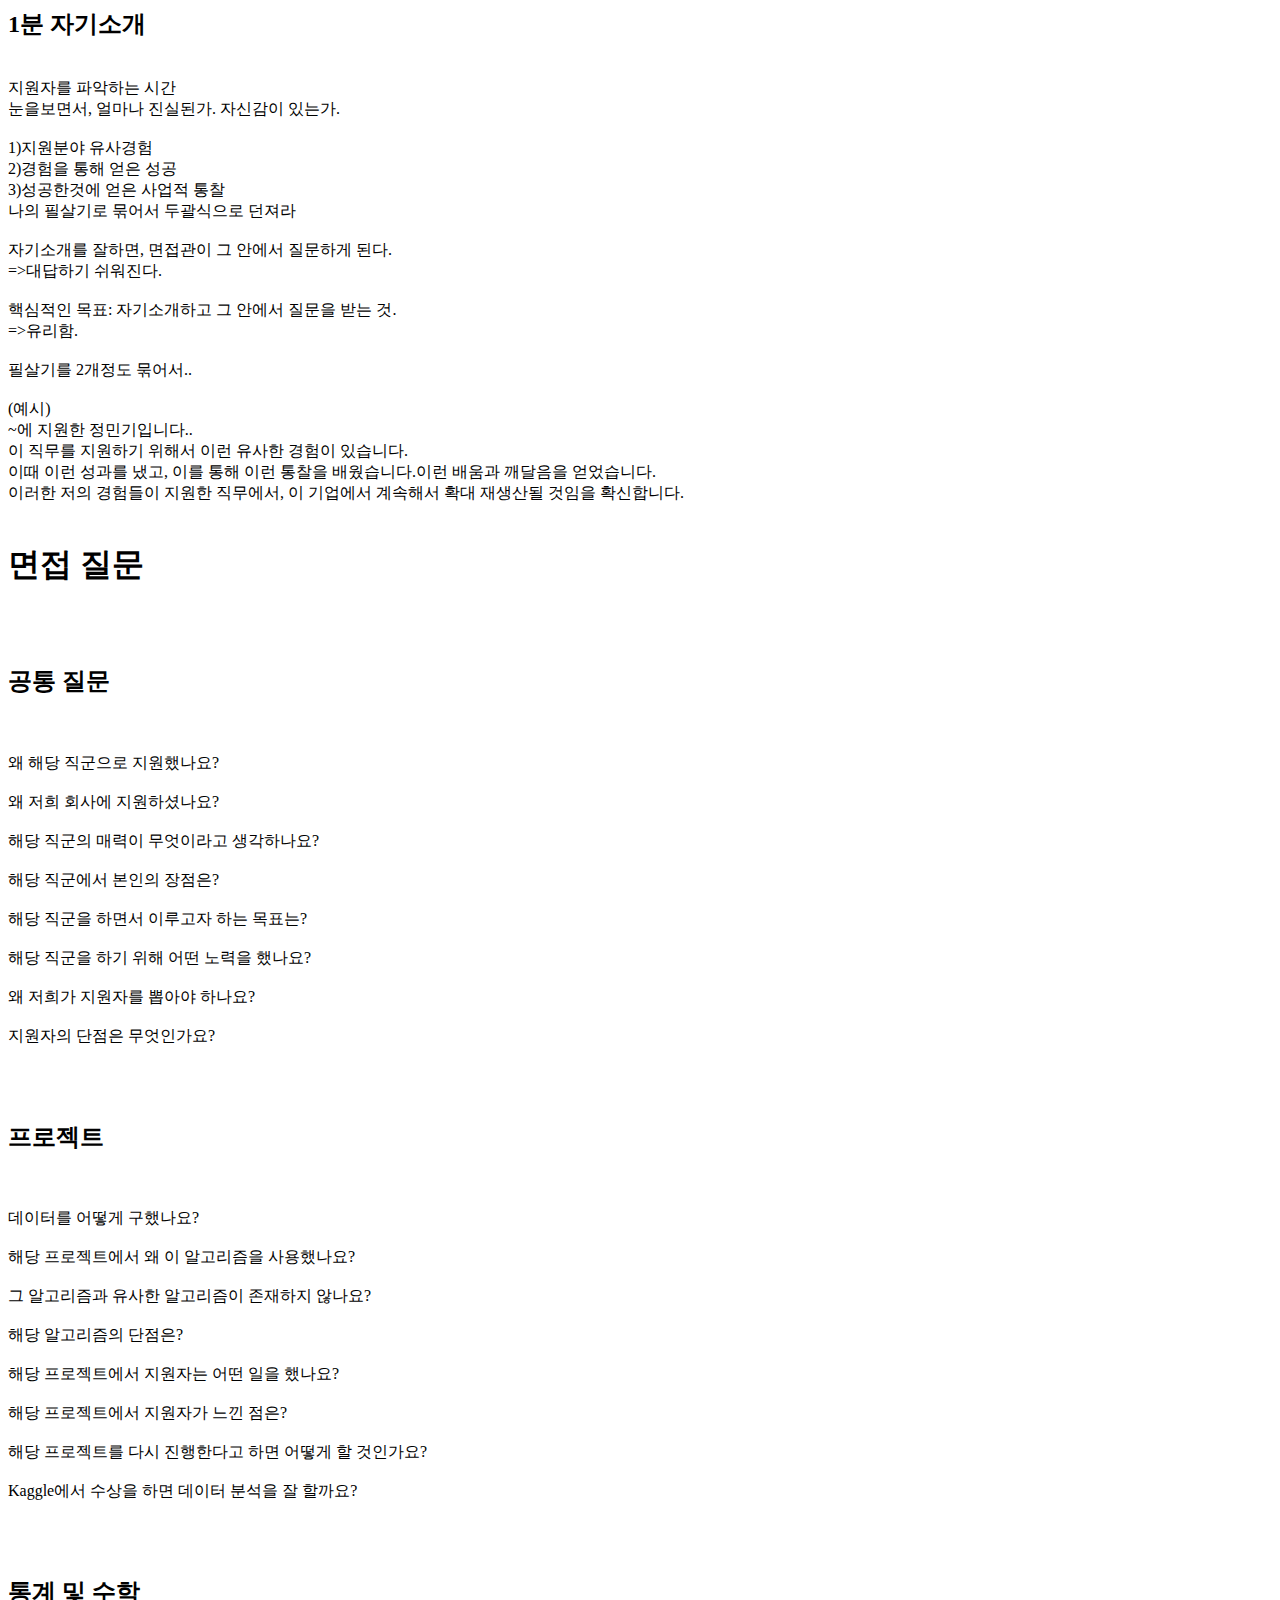
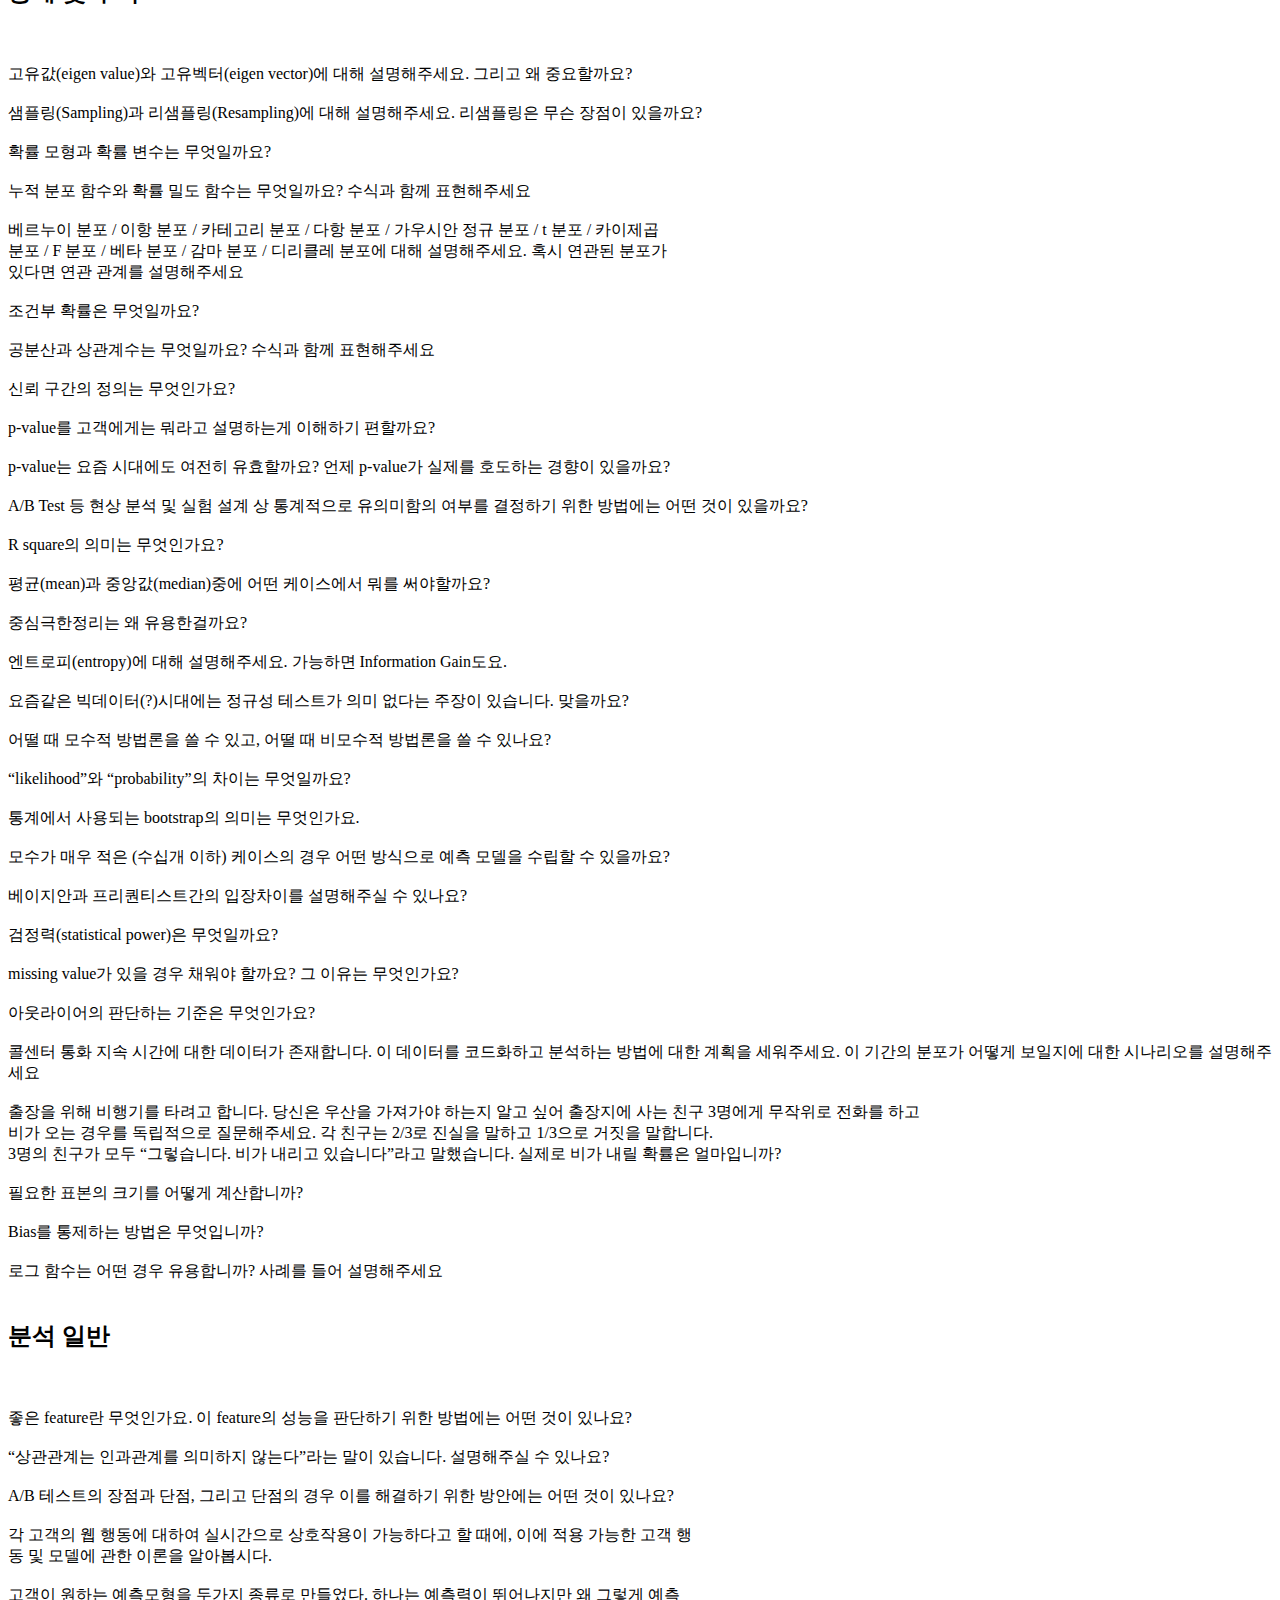
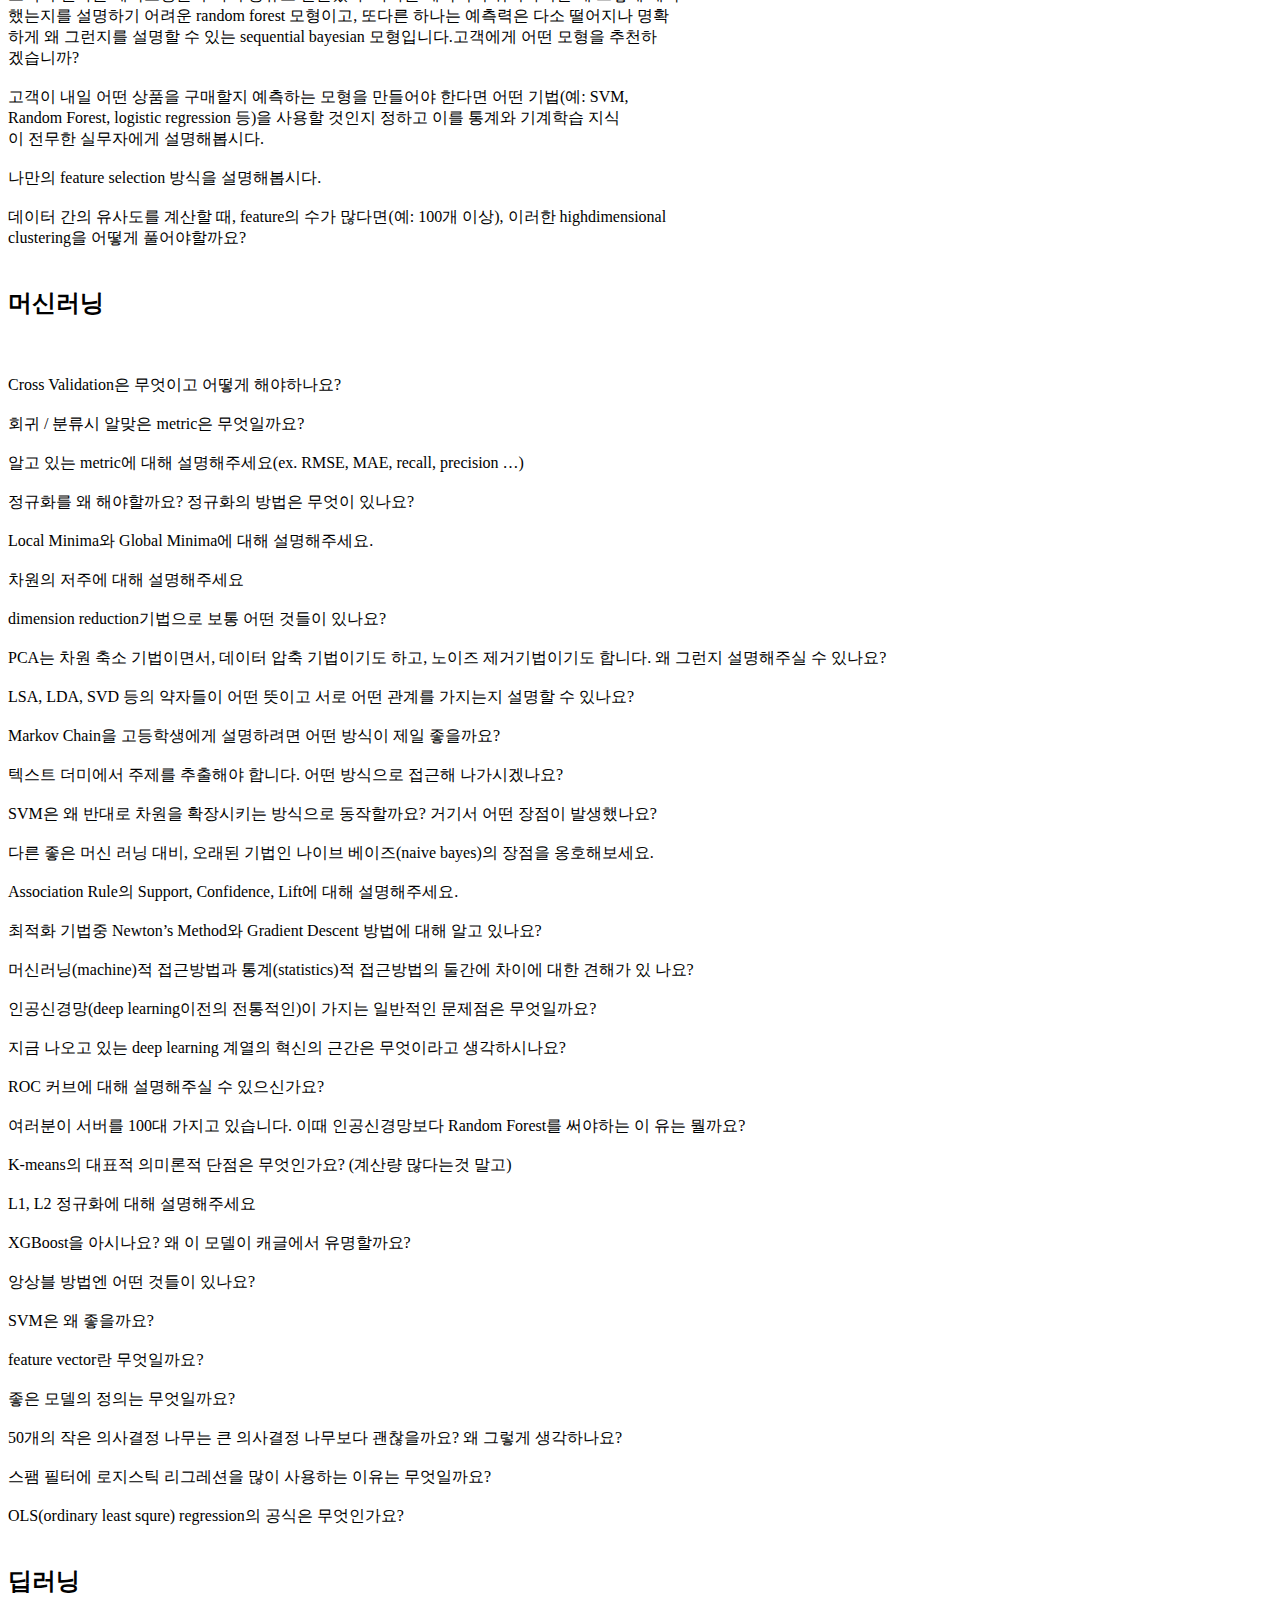
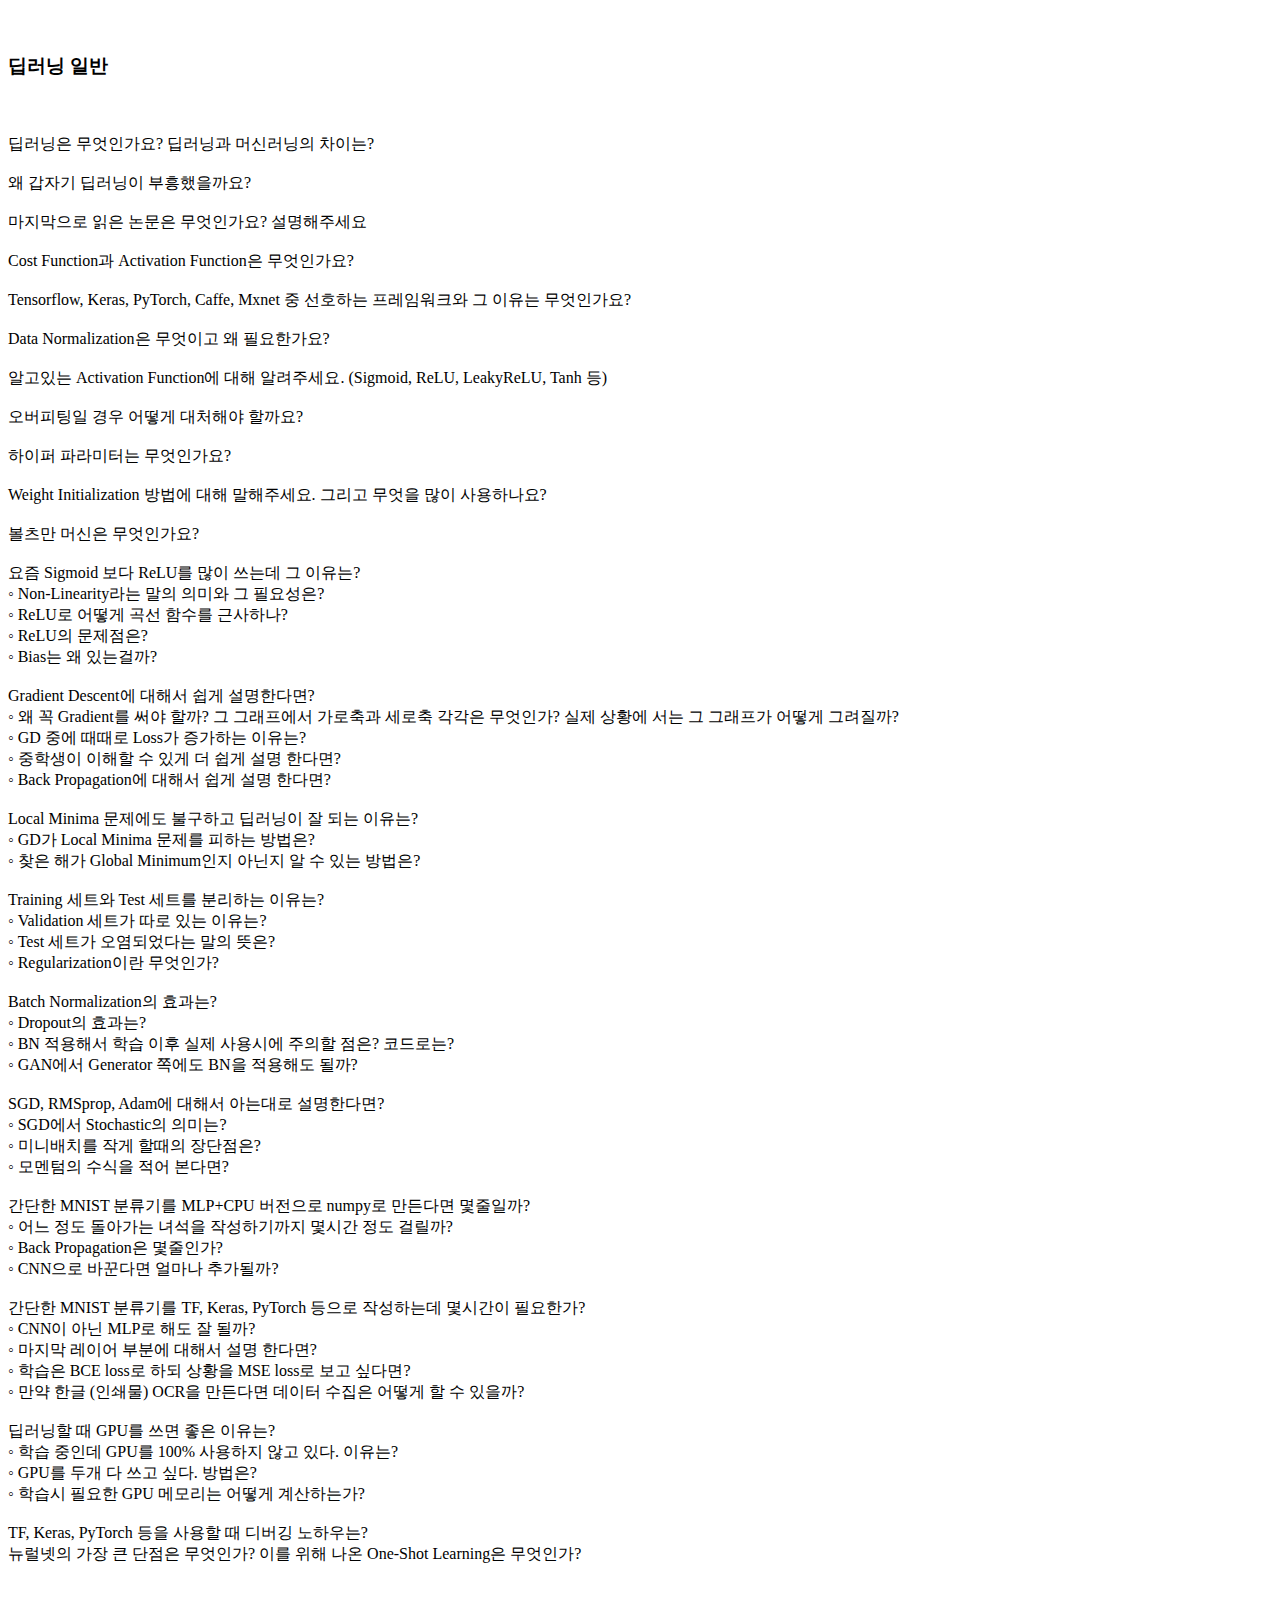
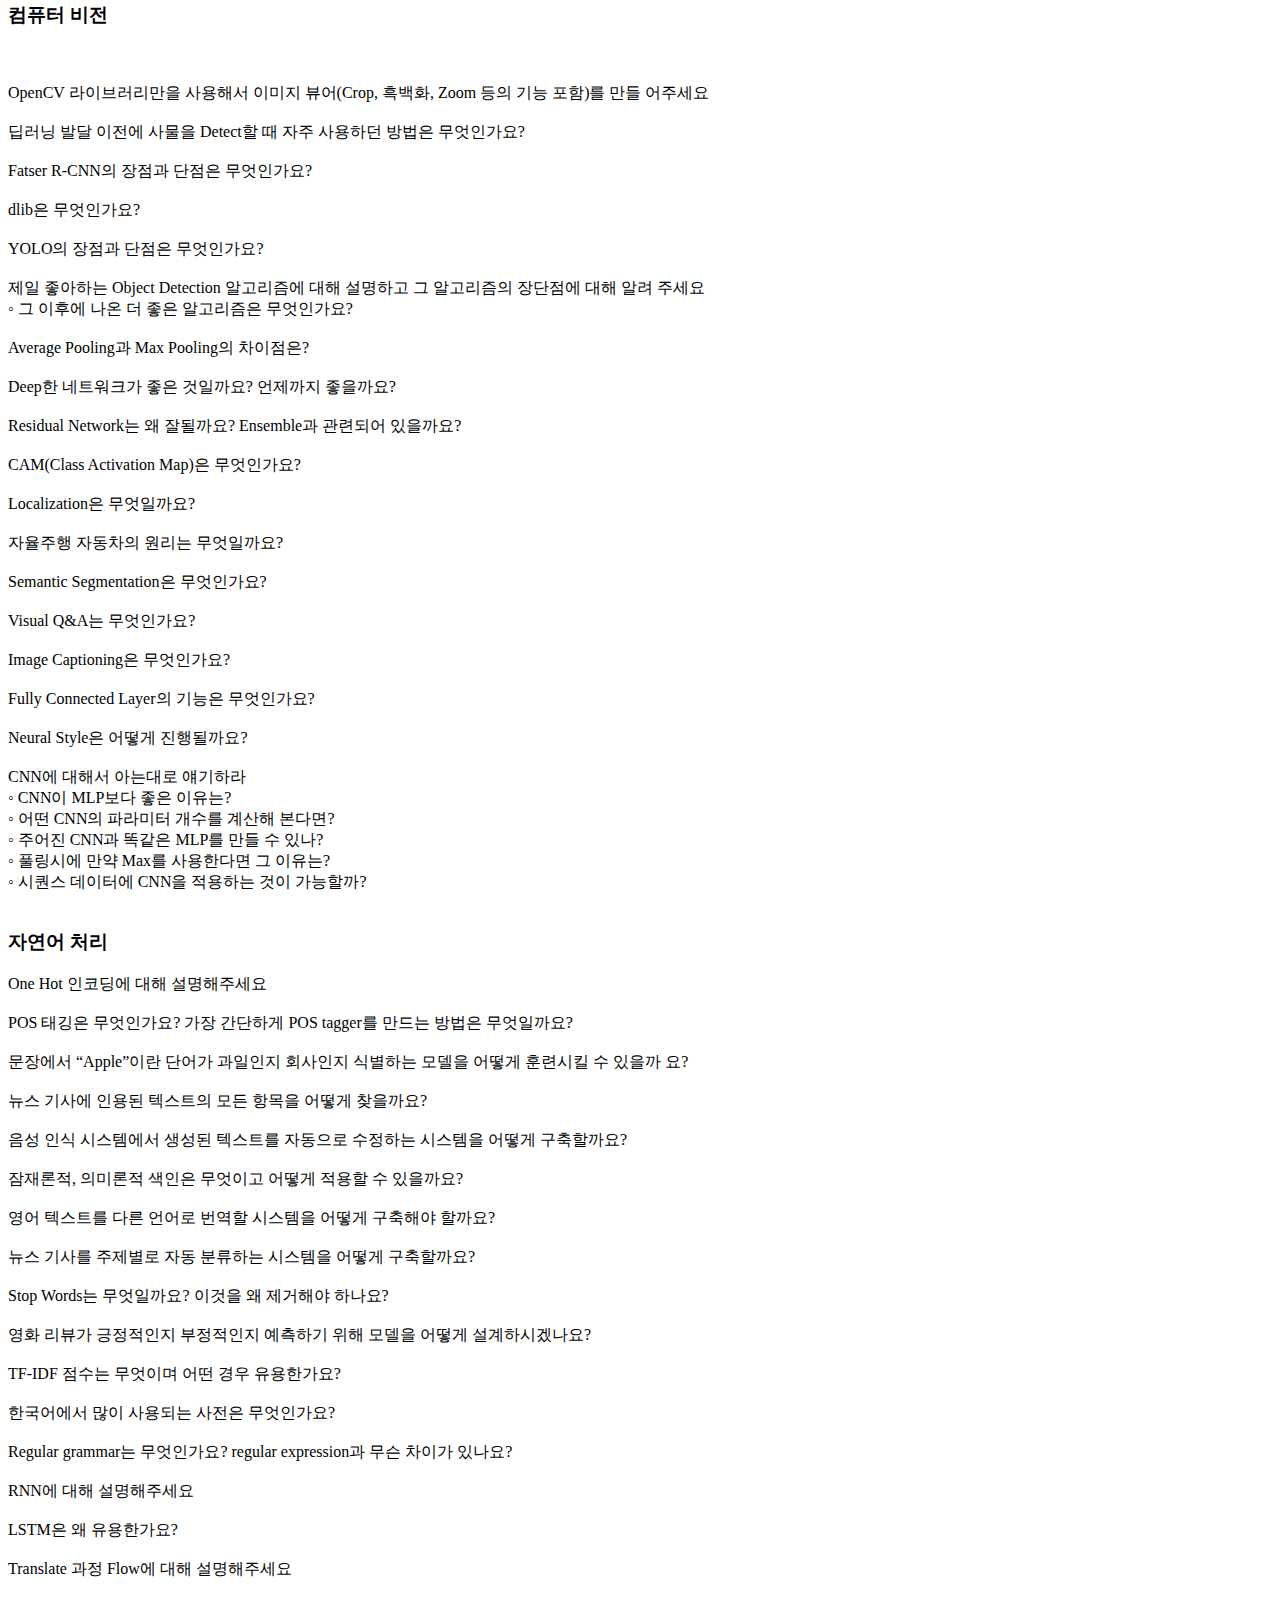
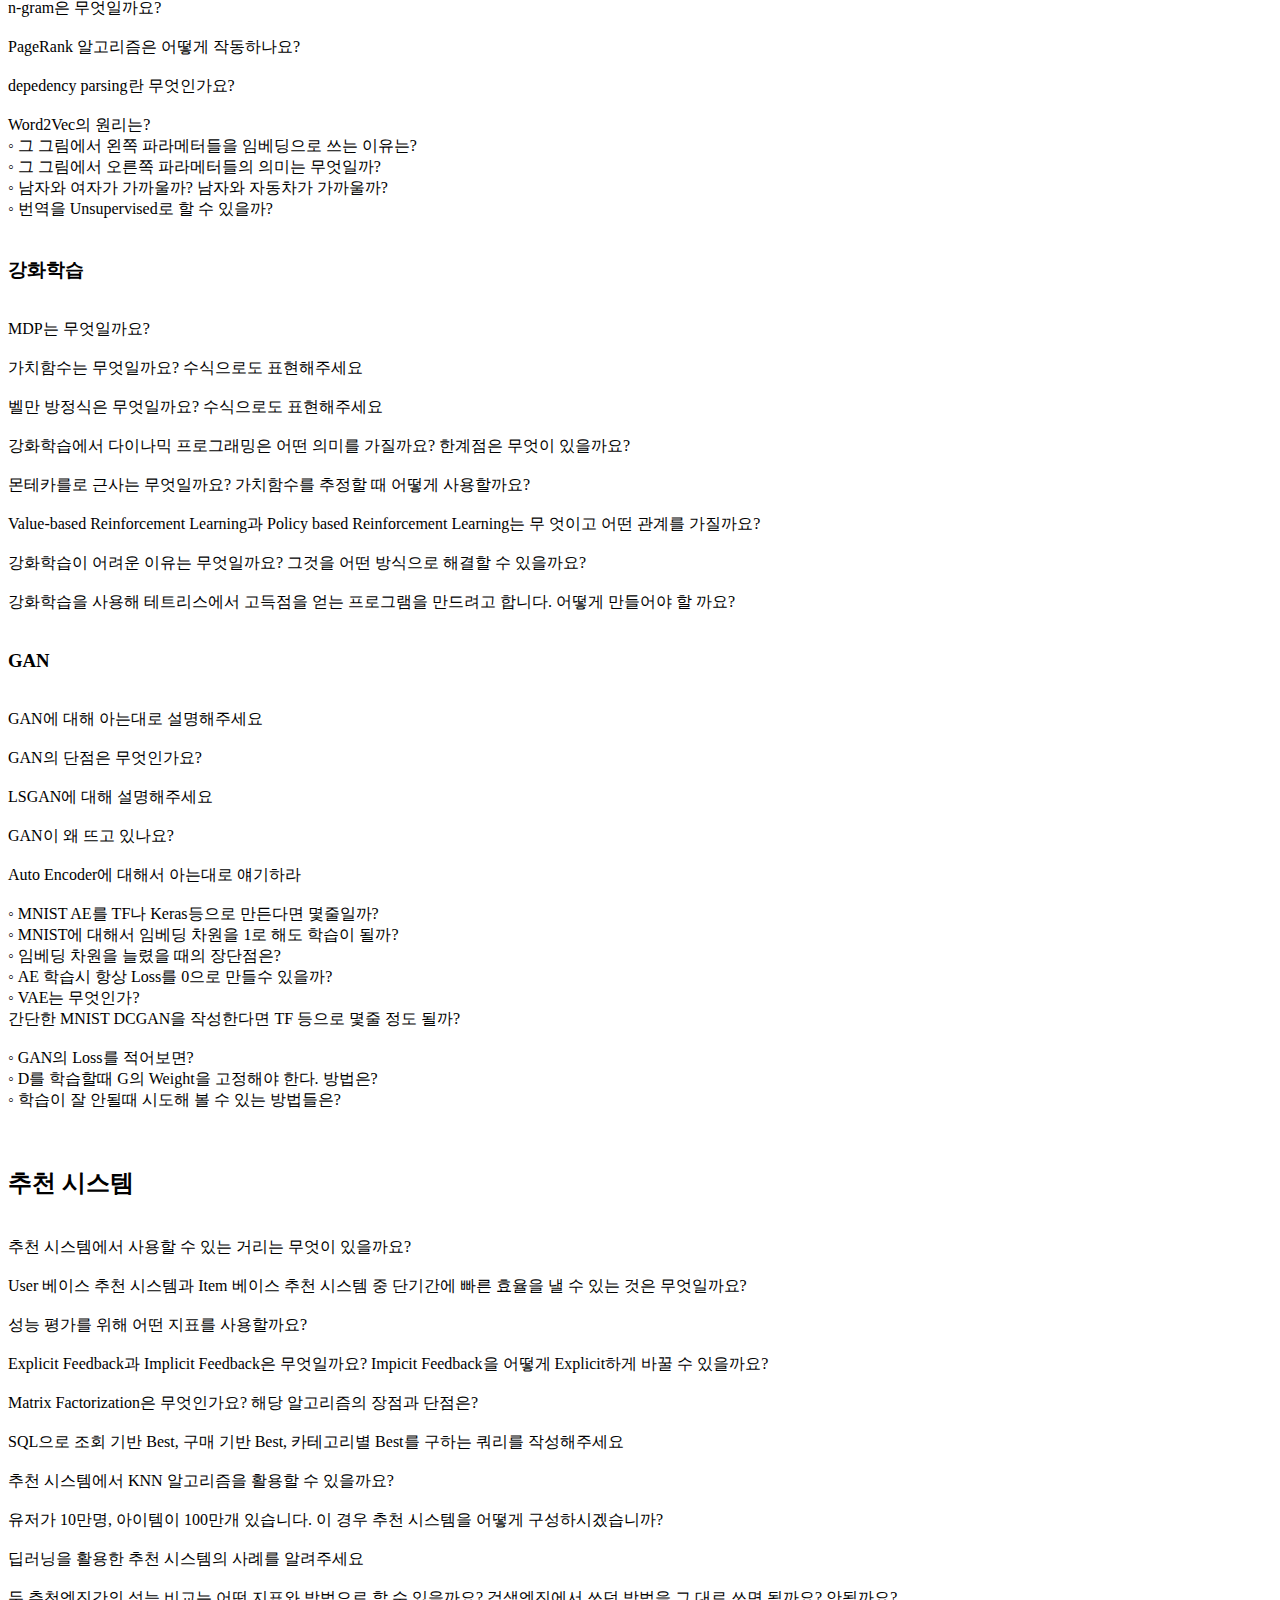
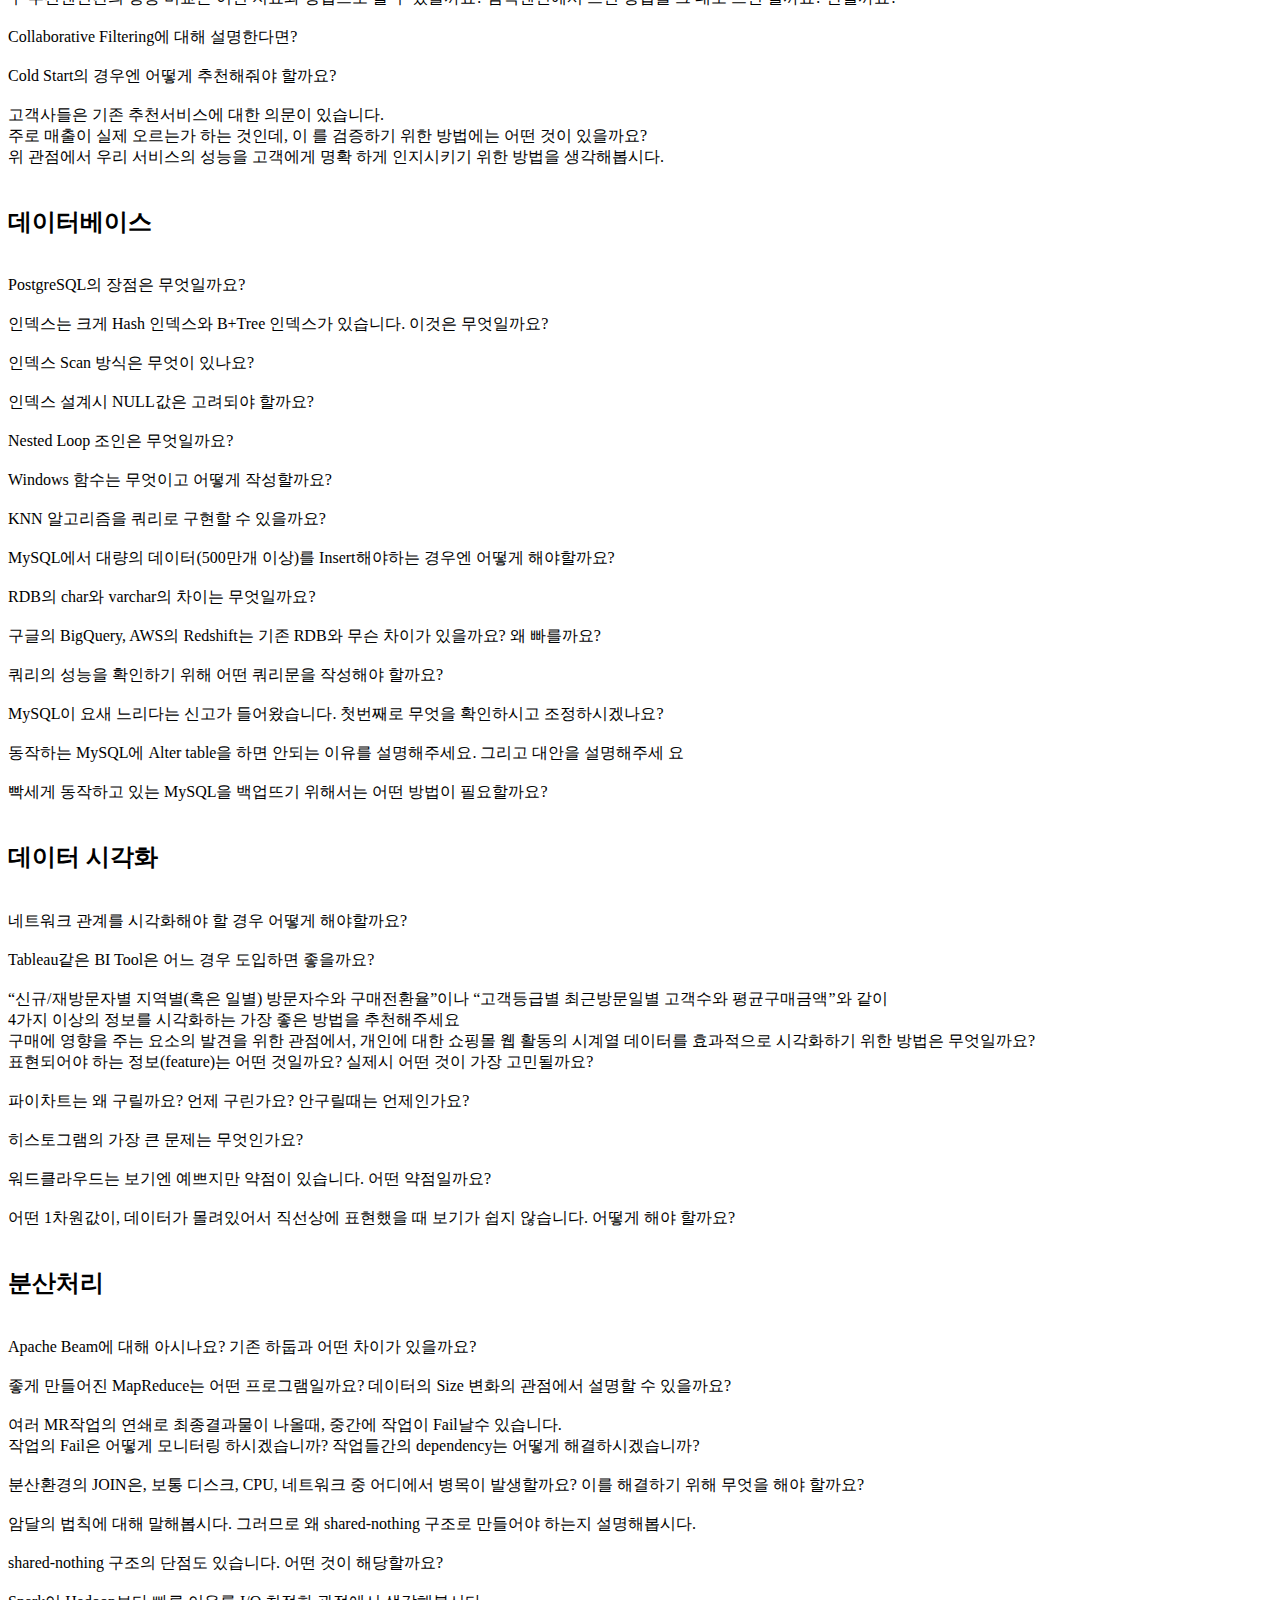
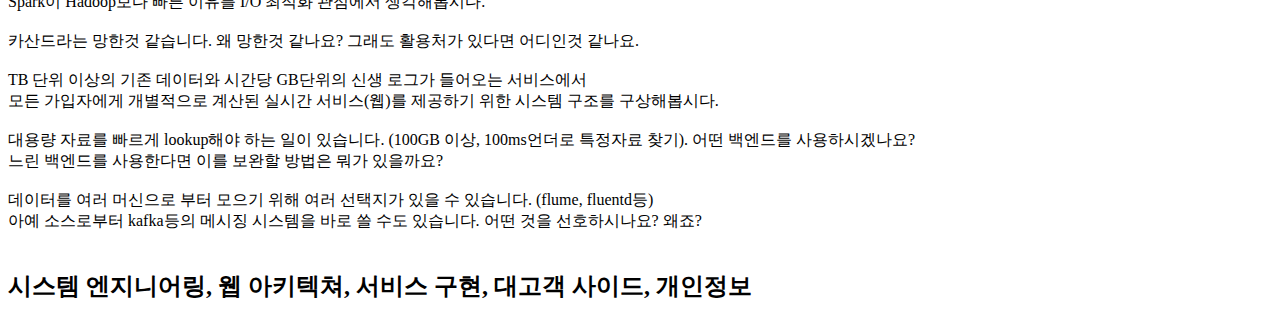
==== interview.html @ d3110c2f "update" ====
<html>
<head>

</head>
<body>
<h2>1분 자기소개</h2><br />
지원자를 파악하는 시간<br />
눈을보면서, 얼마나 진실된가. 자신감이 있는가.<br /><br />

1)지원분야 유사경험<br />
2)경험을 통해 얻은 성공<br />
3)성공한것에 얻은 사업적 통찰<br />
나의 필살기로 묶어서 두괄식으로 던져라<br /><br />

자기소개를 잘하면, 면접관이 그 안에서 질문하게 된다.<br />
=>대답하기 쉬워진다.<br /><br />

핵심적인 목표: 자기소개하고 그 안에서 질문을 받는 것.<br />
=>유리함.<br /><br />

필살기를 2개정도 묶어서..<br /><br />

(예시)<br />
~에 지원한 정민기입니다..<br />
이 직무를 지원하기 위해서 이런 유사한 경험이 있습니다.<br />
이때 이런 성과를 냈고, 이를 통해 이런 통찰을 배웠습니다.이런 배움과 깨달음을 얻었습니다.<br />
이러한 저의 경험들이 지원한 직무에서, 이 기업에서 계속해서 확대 재생산될 것임을 확신합니다.<br /><br />




<h1>면접 질문</h1><br /><br />

<h2>공통 질문</h2><br /><br />

왜 해당 직군으로 지원했나요?<br /><br />
왜 저희 회사에 지원하셨나요?<br /><br />
해당 직군의 매력이 무엇이라고 생각하나요?<br /><br />
해당 직군에서 본인의 장점은?<br /><br />
해당 직군을 하면서 이루고자 하는 목표는?<br /><br />
해당 직군을 하기 위해 어떤 노력을 했나요?<br /><br />
왜 저희가 지원자를 뽑아야 하나요?<br /><br />
지원자의 단점은 무엇인가요?<br /><br /><br /><br />


<h2>프로젝트</h2><br /><br />

데이터를 어떻게 구했나요?<br /><br />
해당 프로젝트에서 왜 이 알고리즘을 사용했나요?<br /><br />
그 알고리즘과 유사한 알고리즘이 존재하지 않나요?<br /><br />
해당 알고리즘의 단점은?<br /><br />
해당 프로젝트에서 지원자는 어떤 일을 했나요?<br /><br />
해당 프로젝트에서 지원자가 느낀 점은?<br /><br />
해당 프로젝트를 다시 진행한다고 하면 어떻게 할 것인가요?<br /><br />
Kaggle에서 수상을 하면 데이터 분석을 잘 할까요?<br /><br /><br /><br />









<h2>통계 및 수학</h2><br /><br />
고유값(eigen value)와 고유벡터(eigen vector)에 대해 설명해주세요. 그리고 왜 중요할까요?<br /><br />

샘플링(Sampling)과 리샘플링(Resampling)에 대해 설명해주세요. 리샘플링은 무슨 장점이 있을까요?<br /><br />

확률 모형과 확률 변수는 무엇일까요?<br /><br />

누적 분포 함수와 확률 밀도 함수는 무엇일까요? 수식과 함께 표현해주세요<br /><br />

베르누이 분포 / 이항 분포 / 카테고리 분포 / 다항 분포 / 가우시안 정규 분포 / t 분포 / 카이제곱<br />
분포 / F 분포 / 베타 분포 / 감마 분포 / 디리클레 분포에 대해 설명해주세요. 혹시 연관된 분포가<br />
있다면 연관 관계를 설명해주세요<br /><br />

조건부 확률은 무엇일까요?<br /><br />

공분산과 상관계수는 무엇일까요? 수식과 함께 표현해주세요<br /><br />

신뢰 구간의 정의는 무엇인가요?<br /><br />

p-value를 고객에게는 뭐라고 설명하는게 이해하기 편할까요?<br /><br />

p-value는 요즘 시대에도 여전히 유효할까요? 언제 p-value가 실제를 호도하는 경향이 있을까요?<br /><br />

A/B Test 등 현상 분석 및 실험 설계 상 통계적으로 유의미함의 여부를 결정하기 위한 방법에는 어떤 것이 있을까요?<br /><br />

R square의 의미는 무엇인가요?<br /><br />

평균(mean)과 중앙값(median)중에 어떤 케이스에서 뭐를 써야할까요?<br /><br />

중심극한정리는 왜 유용한걸까요?<br /><br />

엔트로피(entropy)에 대해 설명해주세요. 가능하면 Information Gain도요.<br /><br />

요즘같은 빅데이터(?)시대에는 정규성 테스트가 의미 없다는 주장이 있습니다. 맞을까요?<br /><br />

어떨 때 모수적 방법론을 쓸 수 있고, 어떨 때 비모수적 방법론을 쓸 수 있나요?<br /><br />

“likelihood”와 “probability”의 차이는 무엇일까요?<br /><br />

통계에서 사용되는 bootstrap의 의미는 무엇인가요.<br /><br />

모수가 매우 적은 (수십개 이하) 케이스의 경우 어떤 방식으로 예측 모델을 수립할 수 있을까요?<br /><br />

베이지안과 프리퀀티스트간의 입장차이를 설명해주실 수 있나요?<br /><br />

검정력(statistical power)은 무엇일까요?<br /><br />

missing value가 있을 경우 채워야 할까요? 그 이유는 무엇인가요?<br /><br />

아웃라이어의 판단하는 기준은 무엇인가요?<br /><br />

콜센터 통화 지속 시간에 대한 데이터가 존재합니다. 이 데이터를 코드화하고 분석하는 방법에 대한 계획을 세워주세요.
이 기간의 분포가 어떻게 보일지에 대한 시나리오를 설명해주세요<br /><br />

출장을 위해 비행기를 타려고 합니다. 당신은 우산을 가져가야 하는지 알고 싶어 출장지에 사는 친구 3명에게 무작위로 전화를 하고<br />
비가 오는 경우를 독립적으로 질문해주세요. 각 친구는 2/3로 진실을 말하고 1/3으로 거짓을 말합니다.<br />
3명의 친구가 모두 “그렇습니다. 비가 내리고 있습니다”라고 말했습니다. 실제로 비가 내릴 확률은 얼마입니까?<br /><br />

필요한 표본의 크기를 어떻게 계산합니까?<br /><br />

Bias를 통제하는 방법은 무엇입니까?<br /><br />

로그 함수는 어떤 경우 유용합니까? 사례를 들어 설명해주세요<br /><br />




<h2>분석 일반</h2><br /><br />

좋은 feature란 무엇인가요. 이 feature의 성능을 판단하기 위한 방법에는 어떤 것이 있나요?<br /><br />
“상관관계는 인과관계를 의미하지 않는다”라는 말이 있습니다. 설명해주실 수 있나요?<br /><br />
A/B 테스트의 장점과 단점, 그리고 단점의 경우 이를 해결하기 위한 방안에는 어떤 것이 있나요?<br /><br />
각 고객의 웹 행동에 대하여 실시간으로 상호작용이 가능하다고 할 때에, 이에 적용 가능한 고객 행<br />
동 및 모델에 관한 이론을 알아봅시다.<br /><br />
고객이 원하는 예측모형을 두가지 종류로 만들었다. 하나는 예측력이 뛰어나지만 왜 그렇게 예측<br />
했는지를 설명하기 어려운 random forest 모형이고, 또다른 하나는 예측력은 다소 떨어지나 명확<br />
하게 왜 그런지를 설명할 수 있는 sequential bayesian 모형입니다.고객에게 어떤 모형을 추천하<br />
겠습니까?<br /><br />
고객이 내일 어떤 상품을 구매할지 예측하는 모형을 만들어야 한다면 어떤 기법(예: SVM,<br />
Random Forest, logistic regression 등)을 사용할 것인지 정하고 이를 통계와 기계학습 지식<br />
이 전무한 실무자에게 설명해봅시다.<br /><br />
나만의 feature selection 방식을 설명해봅시다.<br /><br />
데이터 간의 유사도를 계산할 때, feature의 수가 많다면(예: 100개 이상), 이러한 highdimensional<br />
clustering을 어떻게 풀어야할까요?<br /><br />

<h2>머신러닝</h2><br /><br />

Cross Validation은 무엇이고 어떻게 해야하나요?<br /><br />
회귀 / 분류시 알맞은 metric은 무엇일까요?<br /><br />
알고 있는 metric에 대해 설명해주세요(ex. RMSE, MAE, recall, precision …)<br /><br />
정규화를 왜 해야할까요? 정규화의 방법은 무엇이 있나요?<br /><br />
Local Minima와 Global Minima에 대해 설명해주세요.<br /><br />
차원의 저주에 대해 설명해주세요<br /><br />
dimension reduction기법으로 보통 어떤 것들이 있나요?<br /><br />
PCA는 차원 축소 기법이면서, 데이터 압축 기법이기도 하고, 노이즈 제거기법이기도 합니다. 왜
그런지 설명해주실 수 있나요?<br /><br />
LSA, LDA, SVD 등의 약자들이 어떤 뜻이고 서로 어떤 관계를 가지는지 설명할 수 있나요?<br /><br />
Markov Chain을 고등학생에게 설명하려면 어떤 방식이 제일 좋을까요?<br /><br />
텍스트 더미에서 주제를 추출해야 합니다. 어떤 방식으로 접근해 나가시겠나요?<br /><br />
SVM은 왜 반대로 차원을 확장시키는 방식으로 동작할까요? 거기서 어떤 장점이 발생했나요?<br /><br />
다른 좋은 머신 러닝 대비, 오래된 기법인 나이브 베이즈(naive bayes)의 장점을 옹호해보세요.<br /><br />
Association Rule의 Support, Confidence, Lift에 대해 설명해주세요.<br /><br />
최적화 기법중 Newton’s Method와 Gradient Descent 방법에 대해 알고 있나요?<br /><br />
머신러닝(machine)적 접근방법과 통계(statistics)적 접근방법의 둘간에 차이에 대한 견해가 있
나요?<br /><br />
인공신경망(deep learning이전의 전통적인)이 가지는 일반적인 문제점은 무엇일까요?<br /><br />
지금 나오고 있는 deep learning 계열의 혁신의 근간은 무엇이라고 생각하시나요?<br /><br />
ROC 커브에 대해 설명해주실 수 있으신가요?<br /><br />
여러분이 서버를 100대 가지고 있습니다. 이때 인공신경망보다 Random Forest를 써야하는 이
유는 뭘까요?<br /><br />
K-means의 대표적 의미론적 단점은 무엇인가요? (계산량 많다는것 말고)<br /><br />
L1, L2 정규화에 대해 설명해주세요<br /><br />
XGBoost을 아시나요? 왜 이 모델이 캐글에서 유명할까요?<br /><br />
앙상블 방법엔 어떤 것들이 있나요?<br /><br />
SVM은 왜 좋을까요?<br /><br />
feature vector란 무엇일까요?<br /><br />
좋은 모델의 정의는 무엇일까요?<br /><br />
50개의 작은 의사결정 나무는 큰 의사결정 나무보다 괜찮을까요? 왜 그렇게 생각하나요?<br /><br />
스팸 필터에 로지스틱 리그레션을 많이 사용하는 이유는 무엇일까요?<br /><br />
OLS(ordinary least squre) regression의 공식은 무엇인가요?<br /><br />

<h2>딥러닝</h2><br />
<h3>딥러닝 일반</h3><br /><br />
딥러닝은 무엇인가요? 딥러닝과 머신러닝의 차이는?<br /><br />
왜 갑자기 딥러닝이 부흥했을까요?<br /><br />
마지막으로 읽은 논문은 무엇인가요? 설명해주세요<br /><br />
Cost Function과 Activation Function은 무엇인가요?<br /><br />
Tensorflow, Keras, PyTorch, Caffe, Mxnet 중 선호하는 프레임워크와 그 이유는 무엇인가요?<br /><br />
Data Normalization은 무엇이고 왜 필요한가요?<br /><br />
알고있는 Activation Function에 대해 알려주세요. (Sigmoid, ReLU, LeakyReLU, Tanh 등)<br /><br />
오버피팅일 경우 어떻게 대처해야 할까요?<br /><br />
하이퍼 파라미터는 무엇인가요?<br /><br />
Weight Initialization 방법에 대해 말해주세요. 그리고 무엇을 많이 사용하나요?<br /><br />
볼츠만 머신은 무엇인가요?<br /><br />
요즘 Sigmoid 보다 ReLU를 많이 쓰는데 그 이유는?<br />
◦ Non-Linearity라는 말의 의미와 그 필요성은?<br />
◦ ReLU로 어떻게 곡선 함수를 근사하나?<br />
◦ ReLU의 문제점은?<br />
◦ Bias는 왜 있는걸까?<br /><br />
Gradient Descent에 대해서 쉽게 설명한다면?<br />
◦ 왜 꼭 Gradient를 써야 할까? 그 그래프에서 가로축과 세로축 각각은 무엇인가? 실제 상황에
서는 그 그래프가 어떻게 그려질까?<br />
◦ GD 중에 때때로 Loss가 증가하는 이유는?<br />
◦ 중학생이 이해할 수 있게 더 쉽게 설명 한다면?<br />
◦ Back Propagation에 대해서 쉽게 설명 한다면?<br /><br />
Local Minima 문제에도 불구하고 딥러닝이 잘 되는 이유는?<br />
◦ GD가 Local Minima 문제를 피하는 방법은?<br />
◦ 찾은 해가 Global Minimum인지 아닌지 알 수 있는 방법은?<br /><br />
Training 세트와 Test 세트를 분리하는 이유는?<br />
◦ Validation 세트가 따로 있는 이유는?<br />
◦ Test 세트가 오염되었다는 말의 뜻은?<br />
◦ Regularization이란 무엇인가?<br /><br />
Batch Normalization의 효과는?<br />
◦ Dropout의 효과는?<br />
◦ BN 적용해서 학습 이후 실제 사용시에 주의할 점은? 코드로는?<br />
◦ GAN에서 Generator 쪽에도 BN을 적용해도 될까?<br /><br />
SGD, RMSprop, Adam에 대해서 아는대로 설명한다면?<br />
◦ SGD에서 Stochastic의 의미는?<br />
◦ 미니배치를 작게 할때의 장단점은?<br />
◦ 모멘텀의 수식을 적어 본다면?<br /><br />
간단한 MNIST 분류기를 MLP+CPU 버전으로 numpy로 만든다면 몇줄일까?<br />
◦ 어느 정도 돌아가는 녀석을 작성하기까지 몇시간 정도 걸릴까?<br />
◦ Back Propagation은 몇줄인가?<br />
◦ CNN으로 바꾼다면 얼마나 추가될까?<br /><br />
간단한 MNIST 분류기를 TF, Keras, PyTorch 등으로 작성하는데 몇시간이 필요한가?<br />
◦ CNN이 아닌 MLP로 해도 잘 될까?<br />
◦ 마지막 레이어 부분에 대해서 설명 한다면?<br />
◦ 학습은 BCE loss로 하되 상황을 MSE loss로 보고 싶다면?<br />
◦ 만약 한글 (인쇄물) OCR을 만든다면 데이터 수집은 어떻게 할 수 있을까?<br /><br />
딥러닝할 때 GPU를 쓰면 좋은 이유는?<br />
◦ 학습 중인데 GPU를 100% 사용하지 않고 있다. 이유는?<br />
◦ GPU를 두개 다 쓰고 싶다. 방법은?<br />
◦ 학습시 필요한 GPU 메모리는 어떻게 계산하는가?<br /><br />
TF, Keras, PyTorch 등을 사용할 때 디버깅 노하우는?<br />
뉴럴넷의 가장 큰 단점은 무엇인가? 이를 위해 나온 One-Shot Learning은 무엇인가?<br /><br />


<h3>컴퓨터 비전</h3><br /><br />

OpenCV 라이브러리만을 사용해서 이미지 뷰어(Crop, 흑백화, Zoom 등의 기능 포함)를 만들
어주세요<br /><br />
딥러닝 발달 이전에 사물을 Detect할 때 자주 사용하던 방법은 무엇인가요?<br /><br />
Fatser R-CNN의 장점과 단점은 무엇인가요?<br /><br />
dlib은 무엇인가요?<br /><br />
YOLO의 장점과 단점은 무엇인가요?<br /><br />
제일 좋아하는 Object Detection 알고리즘에 대해 설명하고 그 알고리즘의 장단점에 대해 알려
주세요<br />
◦ 그 이후에 나온 더 좋은 알고리즘은 무엇인가요?<br /><br />
Average Pooling과 Max Pooling의 차이점은?<br /><br />
Deep한 네트워크가 좋은 것일까요? 언제까지 좋을까요?<br /><br />
Residual Network는 왜 잘될까요? Ensemble과 관련되어 있을까요?<br /><br />
CAM(Class Activation Map)은 무엇인가요?<br /><br />
Localization은 무엇일까요?<br /><br />
자율주행 자동차의 원리는 무엇일까요?<br /><br />
Semantic Segmentation은 무엇인가요?<br /><br />
Visual Q&A는 무엇인가요?<br /><br />
Image Captioning은 무엇인가요?<br /><br />
Fully Connected Layer의 기능은 무엇인가요?<br /><br />
Neural Style은 어떻게 진행될까요?<br /><br />
CNN에 대해서 아는대로 얘기하라<br />
◦ CNN이 MLP보다 좋은 이유는?<br />
◦ 어떤 CNN의 파라미터 개수를 계산해 본다면?<br />
◦ 주어진 CNN과 똑같은 MLP를 만들 수 있나?<br />
◦ 풀링시에 만약 Max를 사용한다면 그 이유는?<br />
◦ 시퀀스 데이터에 CNN을 적용하는 것이 가능할까?<br /><br />


<h3>자연어 처리</h3>
One Hot 인코딩에 대해 설명해주세요<br /><br />
POS 태깅은 무엇인가요? 가장 간단하게 POS tagger를 만드는 방법은 무엇일까요?<br /><br />
문장에서 “Apple”이란 단어가 과일인지 회사인지 식별하는 모델을 어떻게 훈련시킬 수 있을까
요?<br /><br />
뉴스 기사에 인용된 텍스트의 모든 항목을 어떻게 찾을까요?<br /><br />
음성 인식 시스템에서 생성된 텍스트를 자동으로 수정하는 시스템을 어떻게 구축할까요?<br /><br />
잠재론적, 의미론적 색인은 무엇이고 어떻게 적용할 수 있을까요?<br /><br />
영어 텍스트를 다른 언어로 번역할 시스템을 어떻게 구축해야 할까요?<br /><br />
뉴스 기사를 주제별로 자동 분류하는 시스템을 어떻게 구축할까요?<br /><br />
Stop Words는 무엇일까요? 이것을 왜 제거해야 하나요?<br /><br />
영화 리뷰가 긍정적인지 부정적인지 예측하기 위해 모델을 어떻게 설계하시겠나요?<br /><br />
TF-IDF 점수는 무엇이며 어떤 경우 유용한가요?<br /><br />
한국어에서 많이 사용되는 사전은 무엇인가요?<br /><br />
Regular grammar는 무엇인가요? regular expression과 무슨 차이가 있나요?<br /><br />
RNN에 대해 설명해주세요<br /><br />
LSTM은 왜 유용한가요?<br /><br />
Translate 과정 Flow에 대해 설명해주세요<br /><br />
n-gram은 무엇일까요?<br /><br />
PageRank 알고리즘은 어떻게 작동하나요?<br /><br />
depedency parsing란 무엇인가요?<br /><br />
Word2Vec의 원리는?<br />
◦ 그 그림에서 왼쪽 파라메터들을 임베딩으로 쓰는 이유는?<br />
◦ 그 그림에서 오른쪽 파라메터들의 의미는 무엇일까?<br />
◦ 남자와 여자가 가까울까? 남자와 자동차가 가까울까?<br />
◦ 번역을 Unsupervised로 할 수 있을까?<br /><br />








<h3>강화학습</h3><br />


MDP는 무엇일까요?<br /><br />
가치함수는 무엇일까요? 수식으로도 표현해주세요<br /><br />
벨만 방정식은 무엇일까요? 수식으로도 표현해주세요<br /><br />
강화학습에서 다이나믹 프로그래밍은 어떤 의미를 가질까요? 한계점은 무엇이 있을까요?<br /><br />
몬테카를로 근사는 무엇일까요? 가치함수를 추정할 때 어떻게 사용할까요?<br /><br />
Value-based Reinforcement Learning과 Policy based Reinforcement Learning는 무
엇이고 어떤 관계를 가질까요?<br /><br />
강화학습이 어려운 이유는 무엇일까요? 그것을 어떤 방식으로 해결할 수 있을까요?<br /><br />
강화학습을 사용해 테트리스에서 고득점을 얻는 프로그램을 만드려고 합니다. 어떻게 만들어야 할
까요?<br /><br />



<h3>GAN</h3><br />
GAN에 대해 아는대로 설명해주세요<br /><br />
GAN의 단점은 무엇인가요?<br /><br />
LSGAN에 대해 설명해주세요<br /><br />
GAN이 왜 뜨고 있나요?<br /><br />
Auto Encoder에 대해서 아는대로 얘기하라<br /><br />
◦ MNIST AE를 TF나 Keras등으로 만든다면 몇줄일까?<br />
◦ MNIST에 대해서 임베딩 차원을 1로 해도 학습이 될까?<br />
◦ 임베딩 차원을 늘렸을 때의 장단점은?<br />
◦ AE 학습시 항상 Loss를 0으로 만들수 있을까?<br />
◦ VAE는 무엇인가?<br />
간단한 MNIST DCGAN을 작성한다면 TF 등으로 몇줄 정도 될까?<br /><br />
◦ GAN의 Loss를 적어보면?<br />
◦ D를 학습할때 G의 Weight을 고정해야 한다. 방법은?<br />
◦ 학습이 잘 안될때 시도해 볼 수 있는 방법들은?<br /><br /><br />



<h2>추천 시스템</h2><br />
추천 시스템에서 사용할 수 있는 거리는 무엇이 있을까요?<br /><br />
User 베이스 추천 시스템과 Item 베이스 추천 시스템 중 단기간에 빠른 효율을 낼 수 있는 것은
무엇일까요?<br /><br />
성능 평가를 위해 어떤 지표를 사용할까요?<br /><br />
Explicit Feedback과 Implicit Feedback은 무엇일까요? Impicit Feedback을 어떻게
Explicit하게 바꿀 수 있을까요?<br /><br />
Matrix Factorization은 무엇인가요? 해당 알고리즘의 장점과 단점은?<br /><br />
SQL으로 조회 기반 Best, 구매 기반 Best, 카테고리별 Best를 구하는 쿼리를 작성해주세요<br /><br />
추천 시스템에서 KNN 알고리즘을 활용할 수 있을까요?<br /><br />
유저가 10만명, 아이템이 100만개 있습니다. 이 경우 추천 시스템을 어떻게 구성하시겠습니까?<br /><br />
딥러닝을 활용한 추천 시스템의 사례를 알려주세요<br /><br />
두 추천엔진간의 성능 비교는 어떤 지표와 방법으로 할 수 있을까요? 검색엔진에서 쓰던 방법을 그
대로 쓰면 될까요? 안될까요?<br /><br />
Collaborative Filtering에 대해 설명한다면?<br /><br />
Cold Start의 경우엔 어떻게 추천해줘야 할까요?<br /><br />
고객사들은 기존 추천서비스에 대한 의문이 있습니다. <br />주로 매출이 실제 오르는가 하는 것인데, 이
를 검증하기 위한 방법에는 어떤 것이 있을까요? <br />위 관점에서 우리 서비스의 성능을 고객에게 명확
하게 인지시키기 위한 방법을 생각해봅시다.<br /><br />


<h2>데이터베이스</h2><br />

PostgreSQL의 장점은 무엇일까요?<br /><br />
인덱스는 크게 Hash 인덱스와 B+Tree 인덱스가 있습니다. 이것은 무엇일까요?<br /><br />
인덱스 Scan 방식은 무엇이 있나요?<br /><br />
인덱스 설계시 NULL값은 고려되야 할까요?<br /><br />
Nested Loop 조인은 무엇일까요?<br /><br />
Windows 함수는 무엇이고 어떻게 작성할까요?<br /><br />
KNN 알고리즘을 쿼리로 구현할 수 있을까요?<br /><br />
MySQL에서 대량의 데이터(500만개 이상)를 Insert해야하는 경우엔 어떻게 해야할까요?<br /><br />
RDB의 char와 varchar의 차이는 무엇일까요?<br /><br />
구글의 BigQuery, AWS의 Redshift는 기존 RDB와 무슨 차이가 있을까요? 왜 빠를까요?<br /><br />
쿼리의 성능을 확인하기 위해 어떤 쿼리문을 작성해야 할까요?<br /><br />
MySQL이 요새 느리다는 신고가 들어왔습니다. 첫번째로 무엇을 확인하시고 조정하시겠나요?<br /><br />
동작하는 MySQL에 Alter table을 하면 안되는 이유를 설명해주세요. 그리고 대안을 설명해주세
요<br /><br />
빡세게 동작하고 있는 MySQL을 백업뜨기 위해서는 어떤 방법이 필요할까요?<br /><br />



<h2>데이터 시각화</h2><br />
네트워크 관계를 시각화해야 할 경우 어떻게 해야할까요?<br /><br />
Tableau같은 BI Tool은 어느 경우 도입하면 좋을까요?<br /><br />
“신규/재방문자별 지역별(혹은 일별) 방문자수와 구매전환율”이나 “고객등급별 최근방문일별 고객수와 평균구매금액”와 같이 <br />
4가지 이상의 정보를 시각화하는 가장 좋은 방법을 추천해주세요<br />
구매에 영향을 주는 요소의 발견을 위한 관점에서, 개인에 대한 쇼핑몰 웹 활동의 시계열 데이터를 효과적으로 시각화하기 위한 방법은 무엇일까요?<br />
 표현되어야 하는 정보(feature)는 어떤 것일까요? 실제시 어떤 것이 가장 고민될까요?<br /><br />
파이차트는 왜 구릴까요? 언제 구린가요? 안구릴때는 언제인가요?<br /><br />
히스토그램의 가장 큰 문제는 무엇인가요?<br /><br />
워드클라우드는 보기엔 예쁘지만 약점이 있습니다. 어떤 약점일까요?<br /><br />
어떤 1차원값이, 데이터가 몰려있어서 직선상에 표현했을 때 보기가 쉽지 않습니다. 어떻게 해야
할까요?<br /><br />



<h2>분산처리</h2><br />
Apache Beam에 대해 아시나요? 기존 하둡과 어떤 차이가 있을까요?<br /><br />
좋게 만들어진 MapReduce는 어떤 프로그램일까요? 데이터의 Size 변화의 관점에서 설명할 수 있을까요?<br /><br />
여러 MR작업의 연쇄로 최종결과물이 나올때, 중간에 작업이 Fail날수 있습니다.<br />
 작업의 Fail은 어떻게 모니터링 하시겠습니까? 작업들간의 dependency는 어떻게 해결하시겠습니까?<br /><br />
분산환경의 JOIN은, 보통 디스크, CPU, 네트워크 중 어디에서 병목이 발생할까요? 이를 해결하기 위해 무엇을 해야 할까요?<br /><br />
암달의 법칙에 대해 말해봅시다. 그러므로 왜 shared-nothing 구조로 만들어야 하는지 설명해봅시다.<br /><br />
shared-nothing 구조의 단점도 있습니다. 어떤 것이 해당할까요?<br /><br />
Spark이 Hadoop보다 빠른 이유를 I/O 최적화 관점에서 생각해봅시다.<br /><br />
카산드라는 망한것 같습니다. 왜 망한것 같나요? 그래도 활용처가 있다면 어디인것 같나요.<br /><br />
TB 단위 이상의 기존 데이터와 시간당 GB단위의 신생 로그가 들어오는 서비스에서<br />
모든 가입자에게 개별적으로 계산된 실시간 서비스(웹)를 제공하기 위한 시스템 구조를 구상해봅시다.<br /><br />
대용량 자료를 빠르게 lookup해야 하는 일이 있습니다. (100GB 이상, 100ms언더로 특정자료 찾기). 어떤 백엔드를 사용하시겠나요?<br />
 느린 백엔드를 사용한다면 이를 보완할 방법은 뭐가 있을까요?<br /><br />
데이터를 여러 머신으로 부터 모으기 위해 여러 선택지가 있을 수 있습니다. (flume, fluentd등)<br />
아예 소스로부터 kafka등의 메시징 시스템을 바로 쓸 수도 있습니다. 어떤 것을 선호하시나요? 왜죠?<br /><br />

<h2>시스템 엔지니어링, 웹 아키텍쳐, 서비스 구현, 대고객 사이드, 개인정보</h2>
</body>
</html>
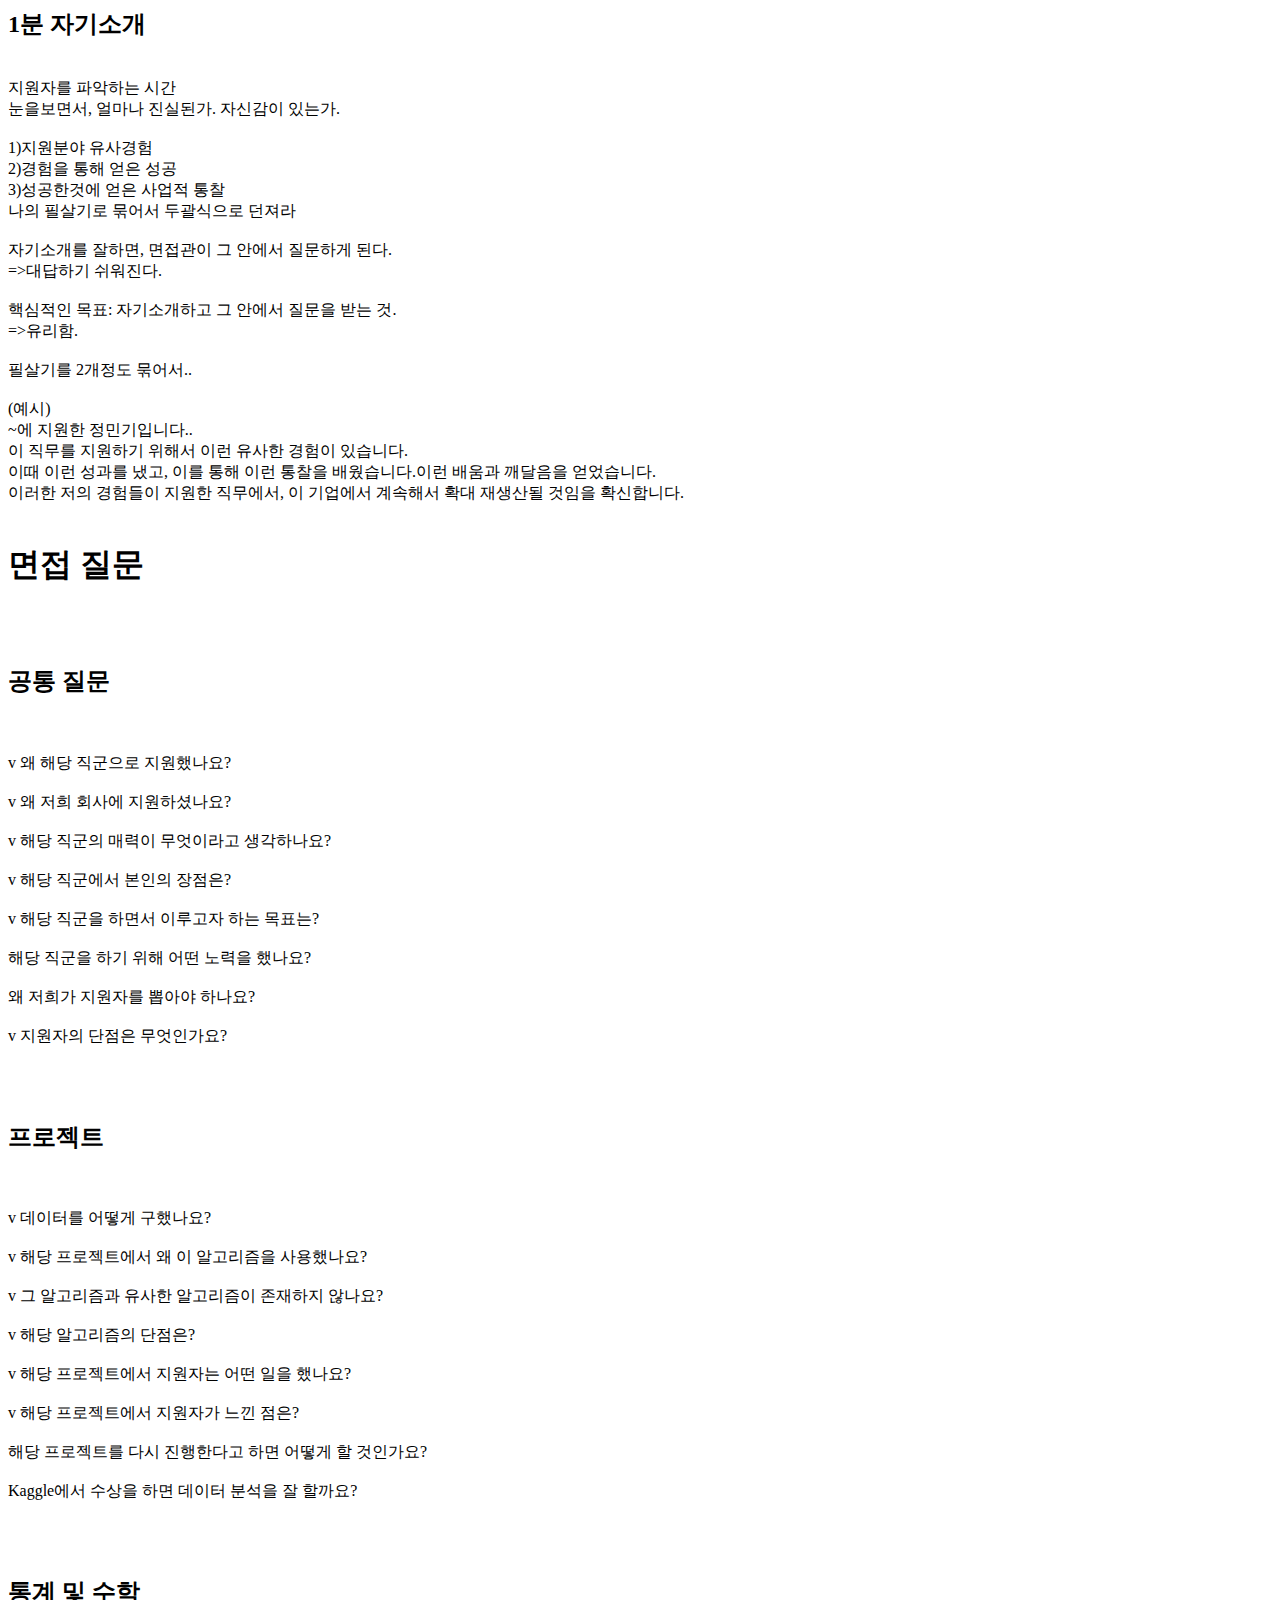
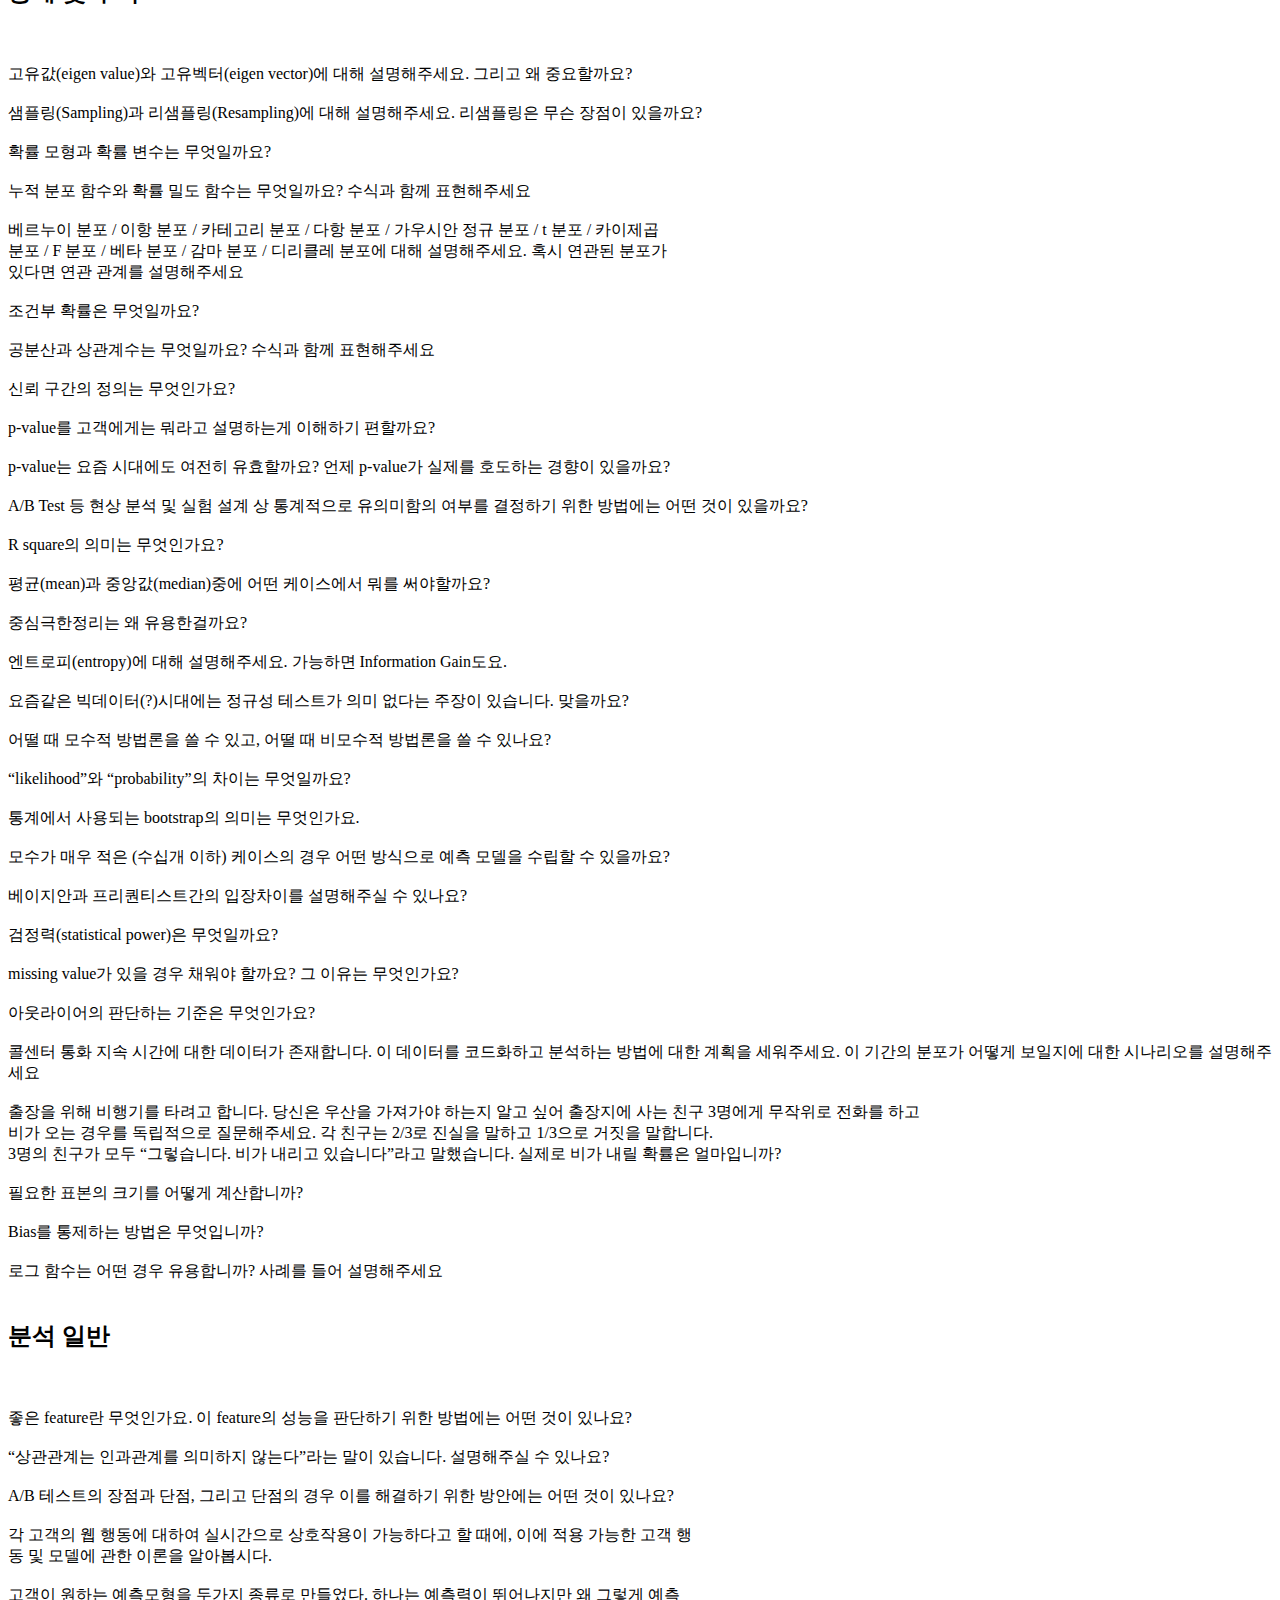
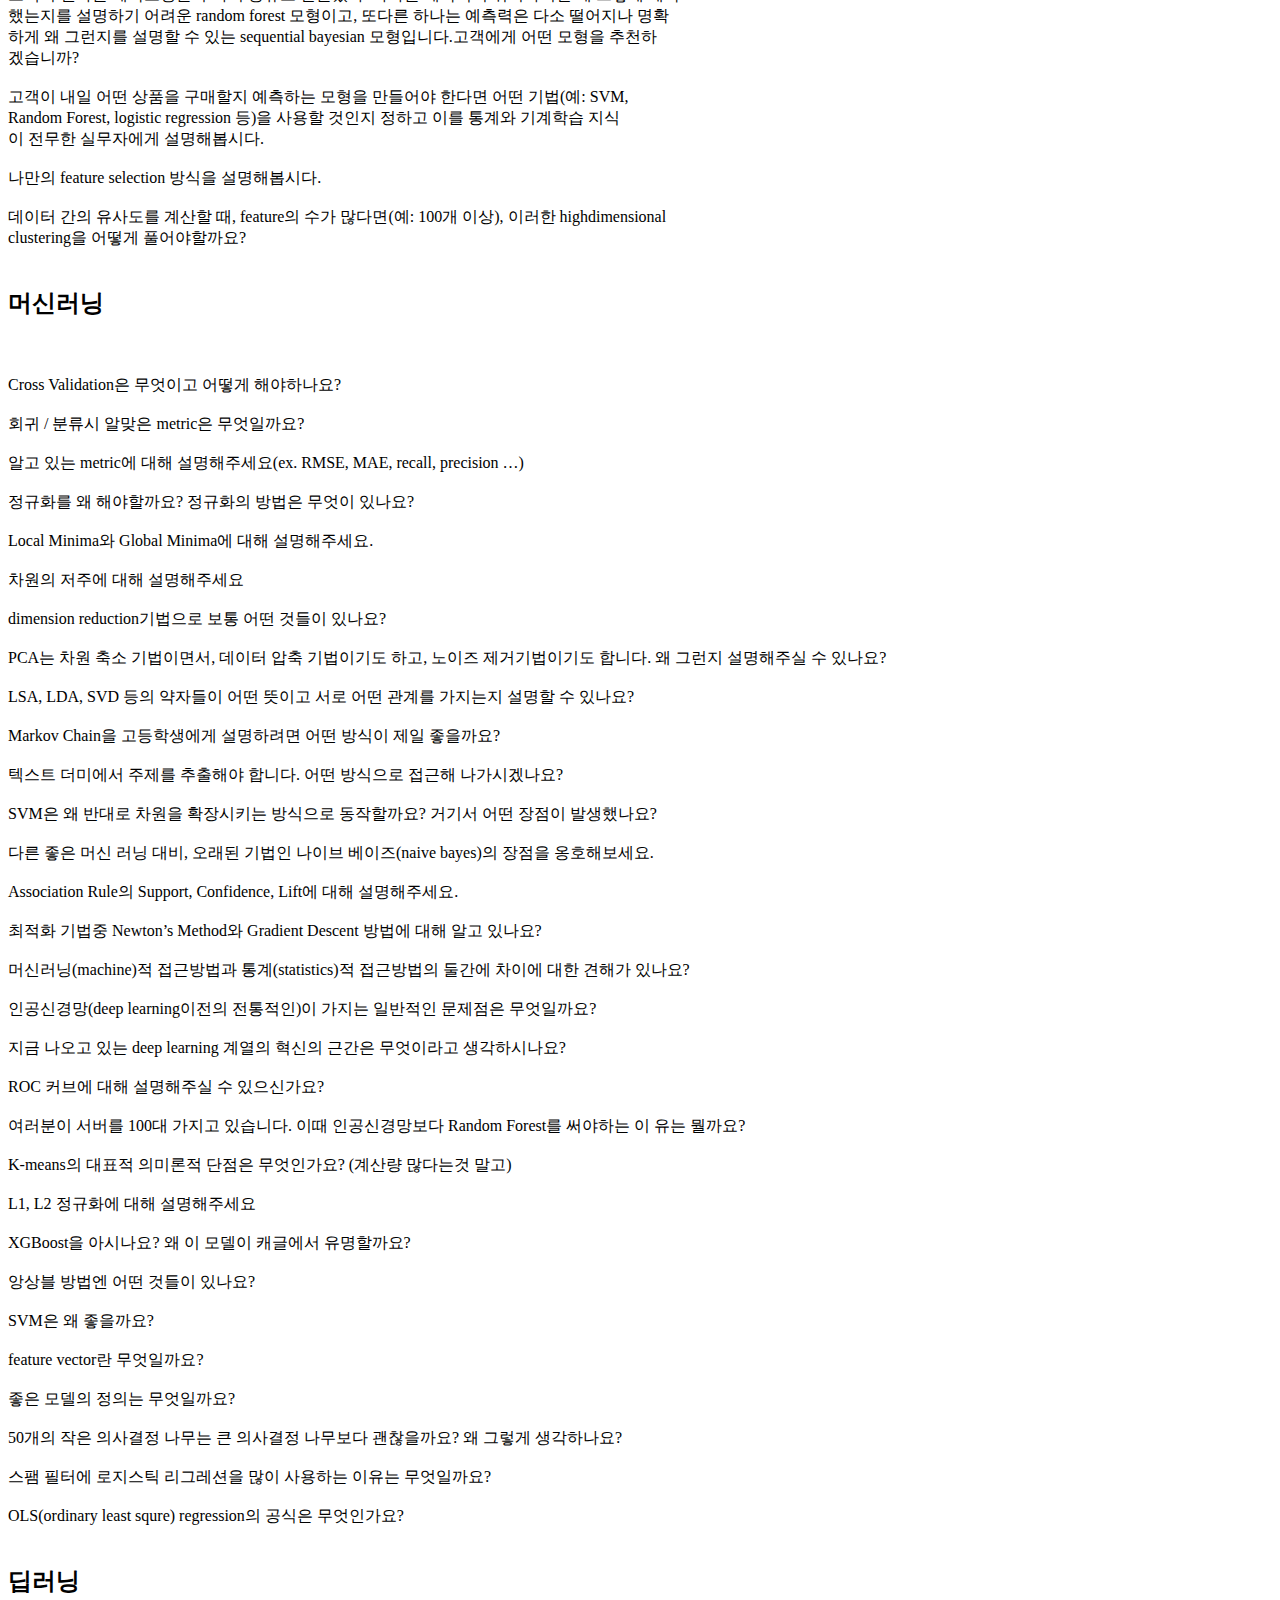
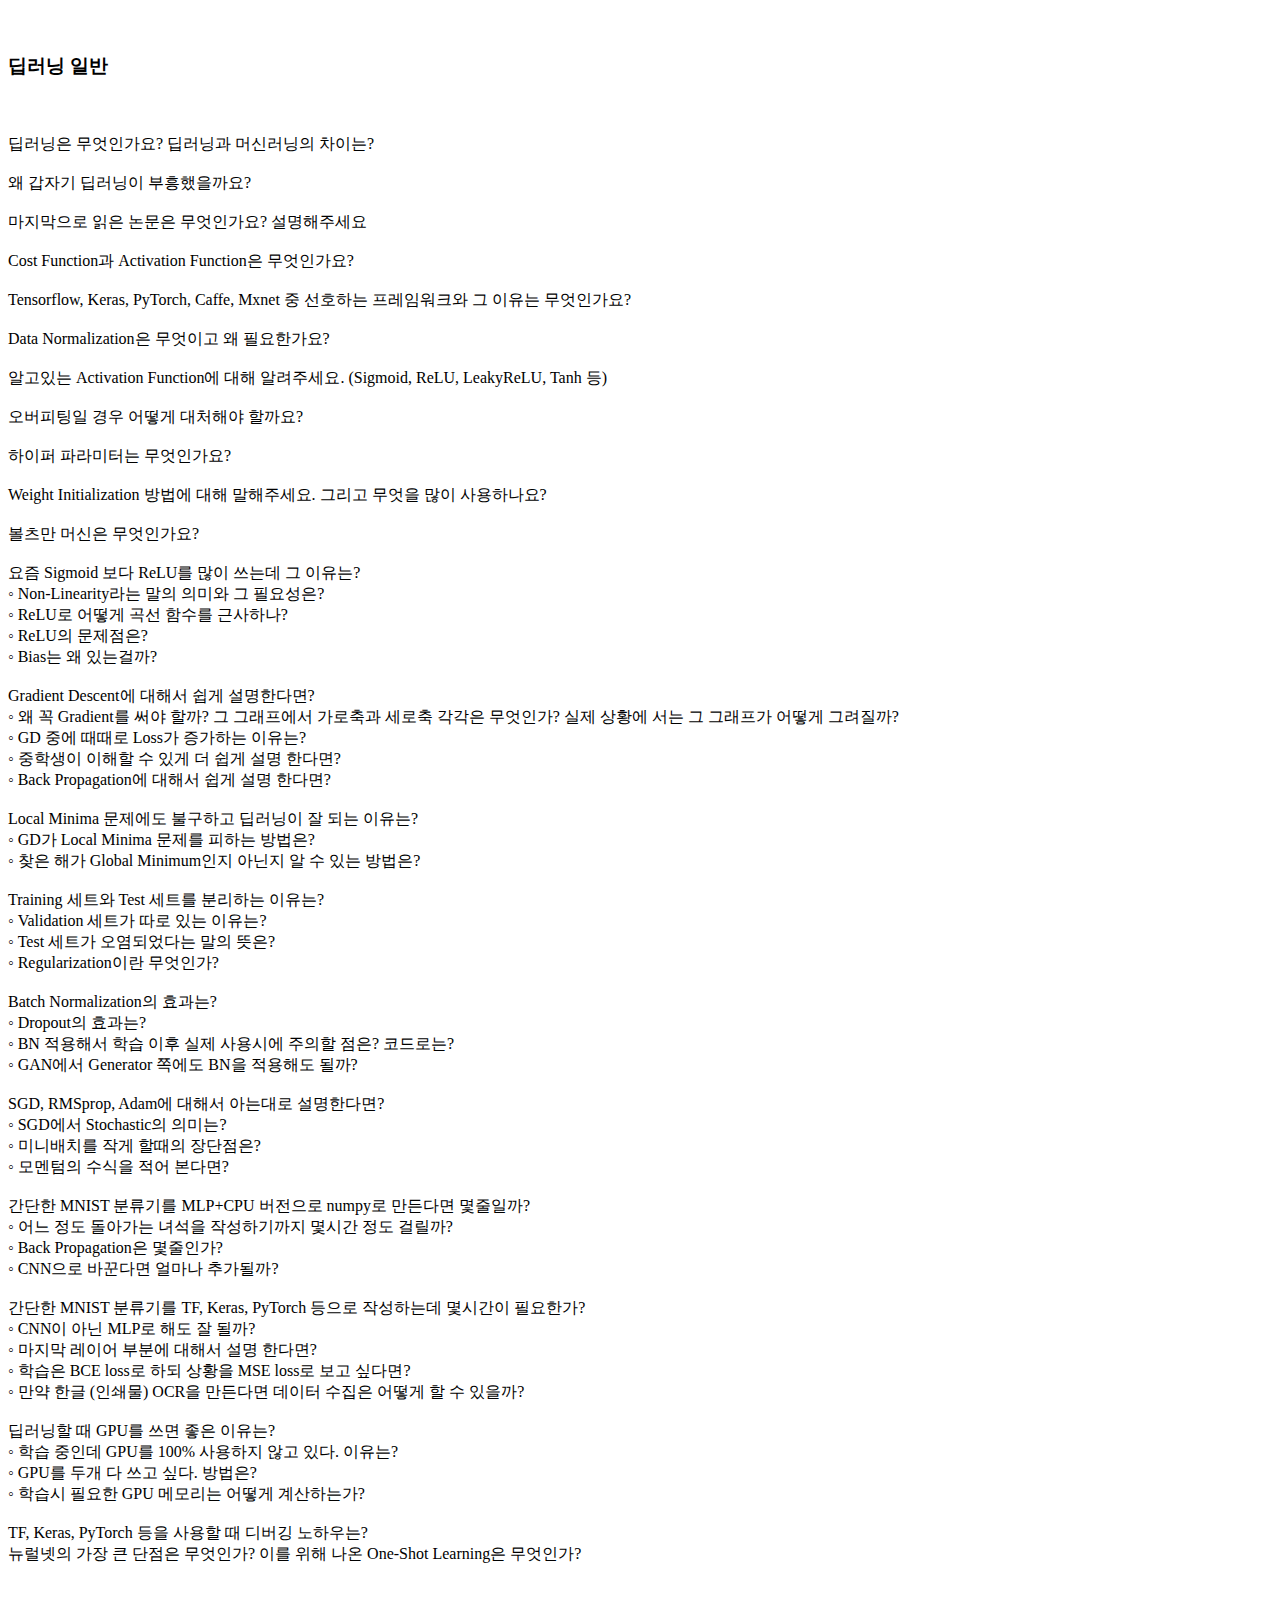
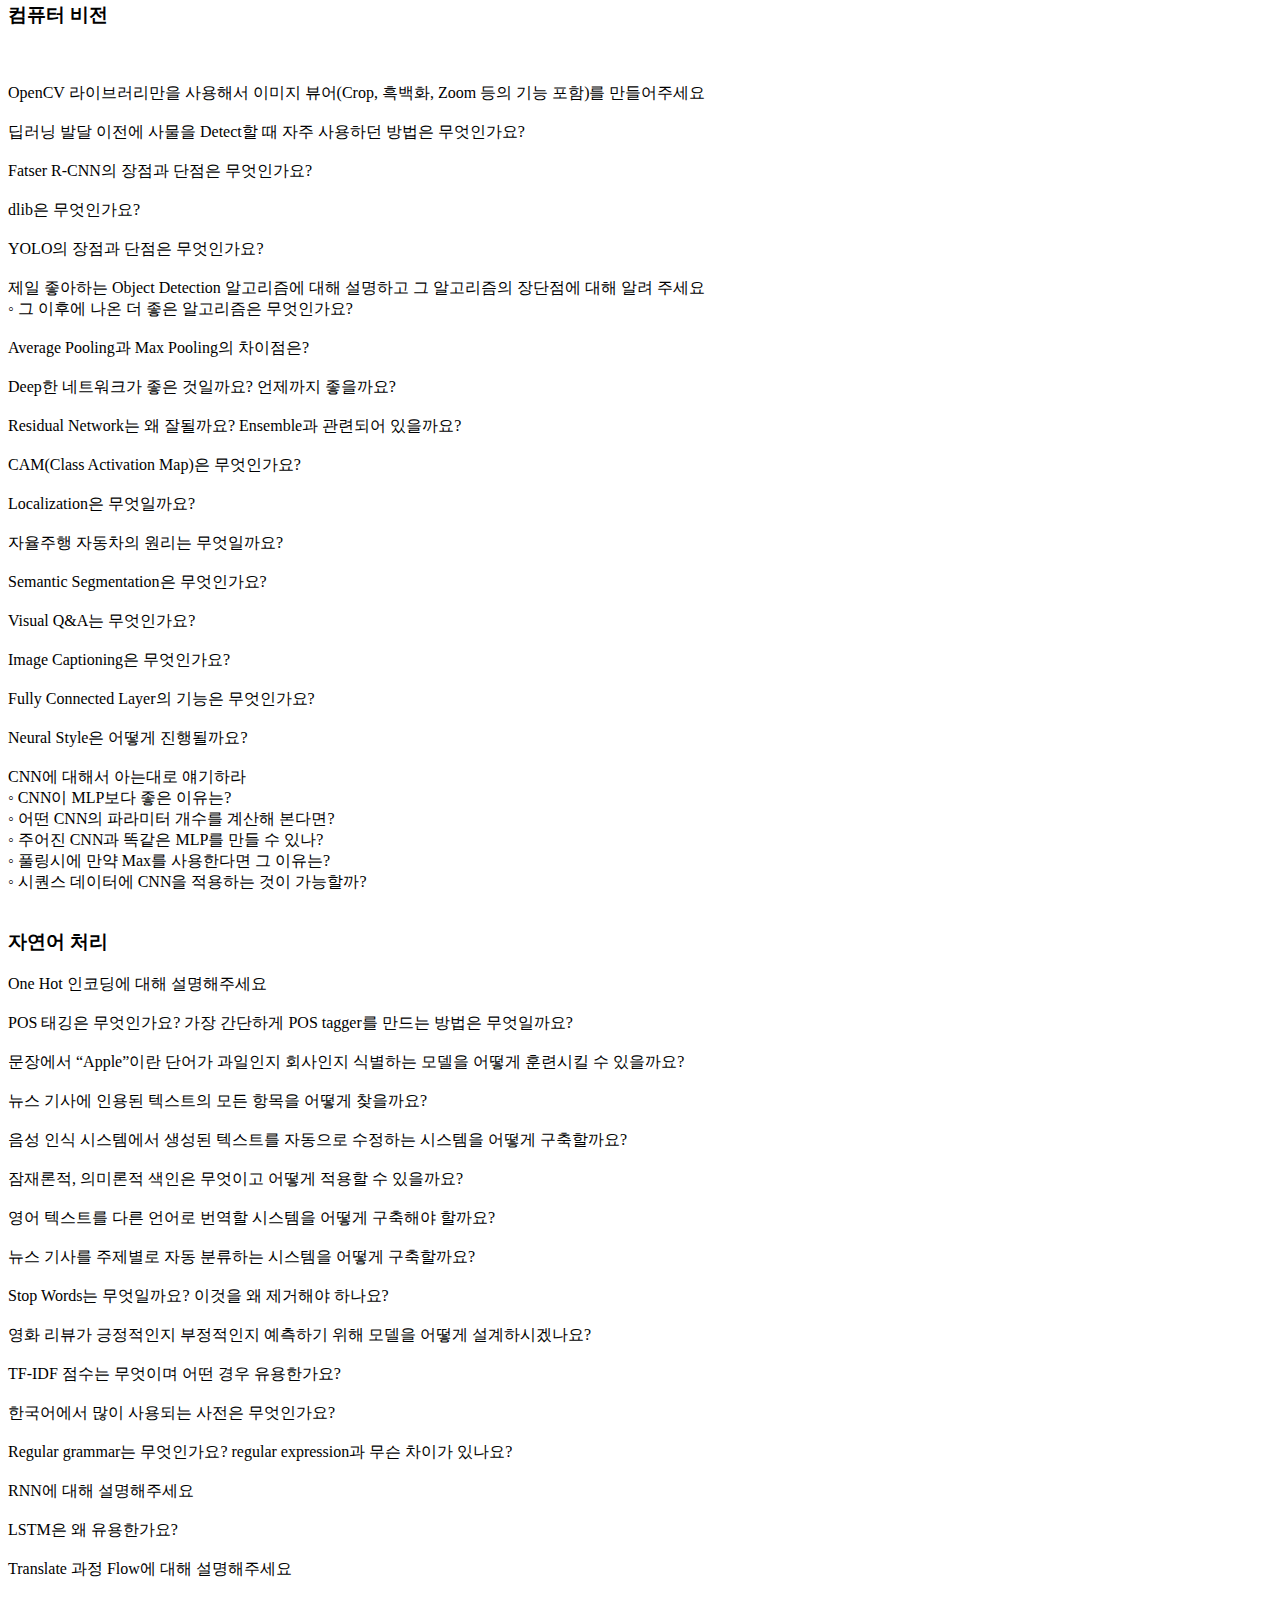
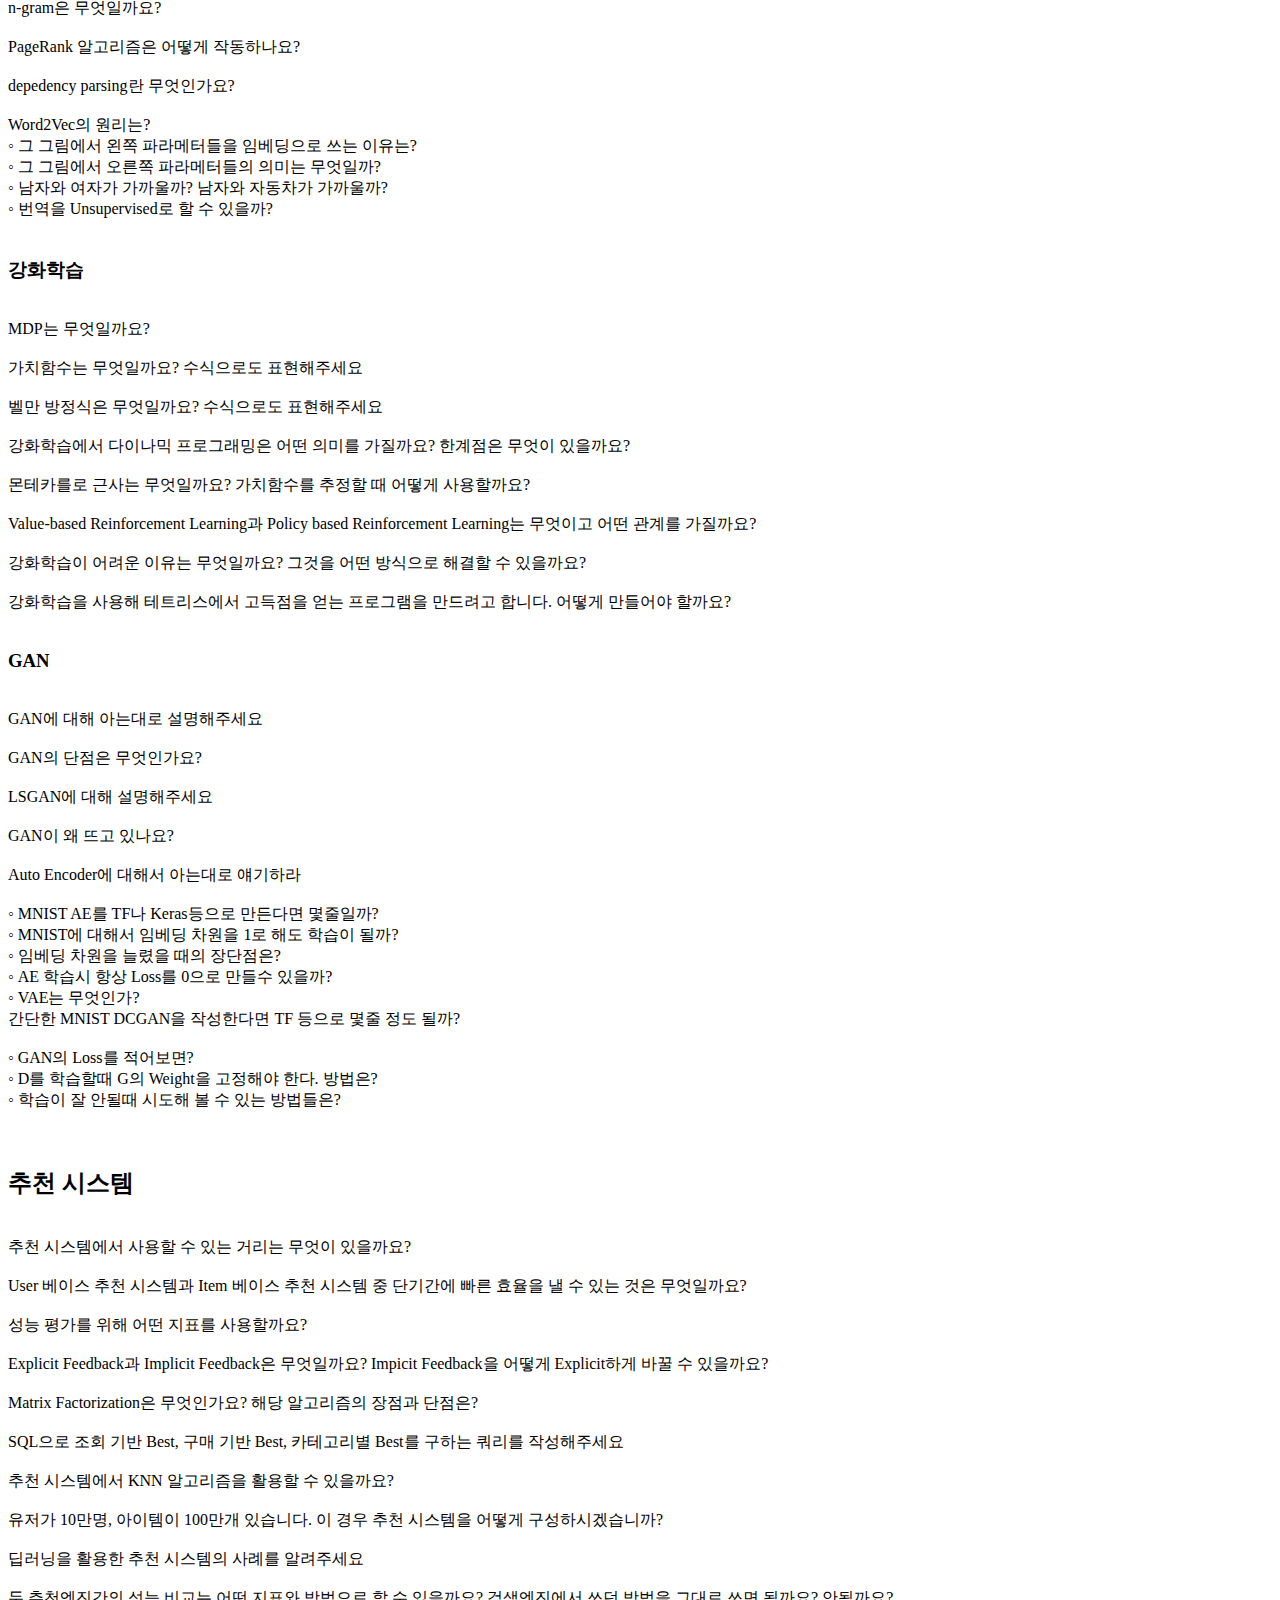
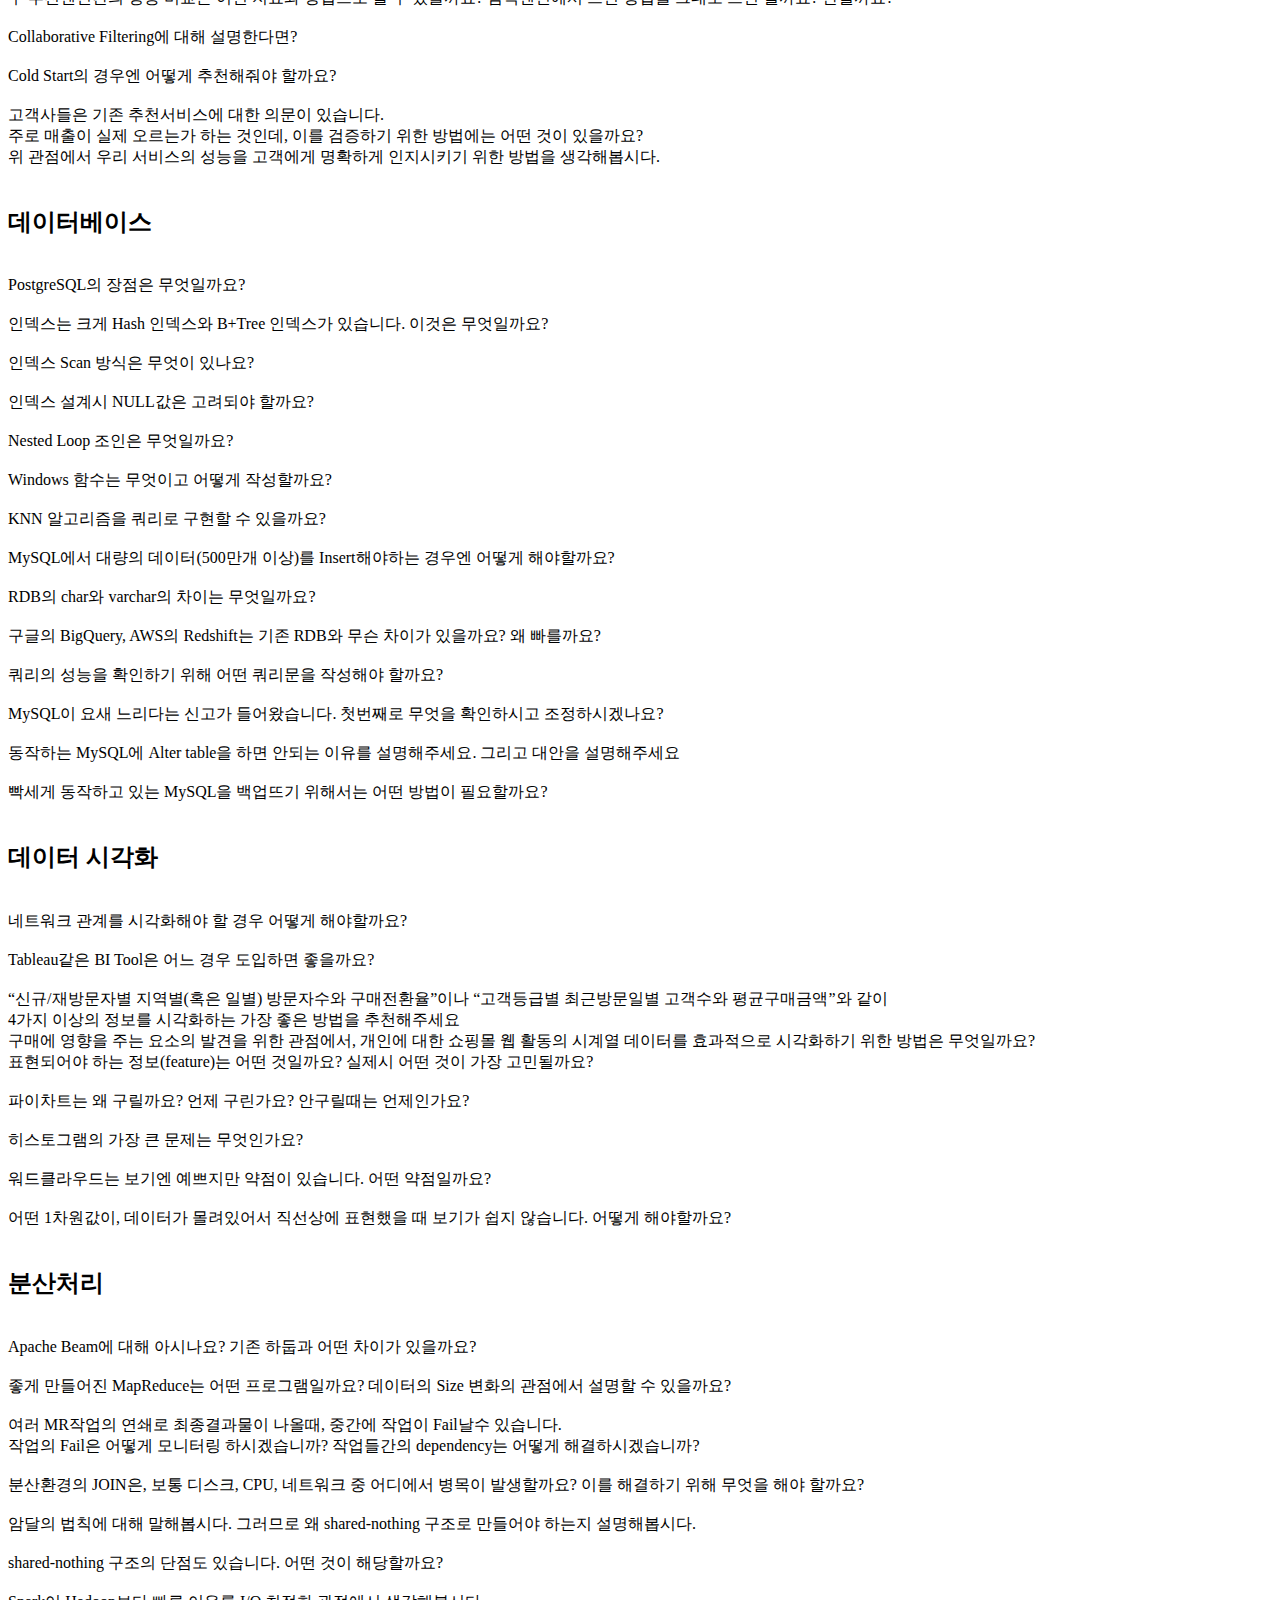
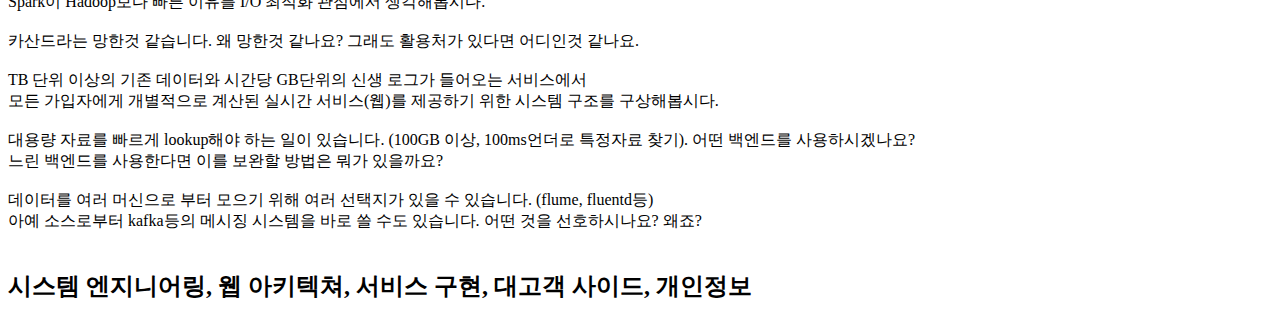
==== commit 6c931c6f: "up" ====
--- a/interview.html
+++ b/interview.html
@@ -33,25 +33,39 @@
 
 <h2>공통 질문</h2><br /><br />
 
-왜 해당 직군으로 지원했나요?<br /><br />
-왜 저희 회사에 지원하셨나요?<br /><br />
-해당 직군의 매력이 무엇이라고 생각하나요?<br /><br />
-해당 직군에서 본인의 장점은?<br /><br />
-해당 직군을 하면서 이루고자 하는 목표는?<br /><br />
+v 왜 해당 직군으로 지원했나요?<br /><br />
+
+v 왜 저희 회사에 지원하셨나요?<br /><br />
+
+v 해당 직군의 매력이 무엇이라고 생각하나요?<br /><br />
+
+v 해당 직군에서 본인의 장점은?<br /><br />
+
+v 해당 직군을 하면서 이루고자 하는 목표는?<br /><br />
+
 해당 직군을 하기 위해 어떤 노력을 했나요?<br /><br />
+
 왜 저희가 지원자를 뽑아야 하나요?<br /><br />
-지원자의 단점은 무엇인가요?<br /><br /><br /><br />
+
+v 지원자의 단점은 무엇인가요?<br /><br /><br /><br />
 
 
 <h2>프로젝트</h2><br /><br />
 
-데이터를 어떻게 구했나요?<br /><br />
-해당 프로젝트에서 왜 이 알고리즘을 사용했나요?<br /><br />
-그 알고리즘과 유사한 알고리즘이 존재하지 않나요?<br /><br />
-해당 알고리즘의 단점은?<br /><br />
-해당 프로젝트에서 지원자는 어떤 일을 했나요?<br /><br />
-해당 프로젝트에서 지원자가 느낀 점은?<br /><br />
+v 데이터를 어떻게 구했나요?<br /><br />
+
+v 해당 프로젝트에서 왜 이 알고리즘을 사용했나요?<br /><br />
+
+v 그 알고리즘과 유사한 알고리즘이 존재하지 않나요?<br /><br />
+
+v 해당 알고리즘의 단점은?<br /><br />
+
+v 해당 프로젝트에서 지원자는 어떤 일을 했나요?<br /><br />
+
+v 해당 프로젝트에서 지원자가 느낀 점은?<br /><br />
+
 해당 프로젝트를 다시 진행한다고 하면 어떻게 할 것인가요?<br /><br />
+
 Kaggle에서 수상을 하면 데이터 분석을 잘 할까요?<br /><br /><br /><br />
 
 
@@ -132,70 +146,118 @@
 <h2>분석 일반</h2><br /><br />
 
 좋은 feature란 무엇인가요. 이 feature의 성능을 판단하기 위한 방법에는 어떤 것이 있나요?<br /><br />
+
 “상관관계는 인과관계를 의미하지 않는다”라는 말이 있습니다. 설명해주실 수 있나요?<br /><br />
+
 A/B 테스트의 장점과 단점, 그리고 단점의 경우 이를 해결하기 위한 방안에는 어떤 것이 있나요?<br /><br />
+
 각 고객의 웹 행동에 대하여 실시간으로 상호작용이 가능하다고 할 때에, 이에 적용 가능한 고객 행<br />
 동 및 모델에 관한 이론을 알아봅시다.<br /><br />
+
 고객이 원하는 예측모형을 두가지 종류로 만들었다. 하나는 예측력이 뛰어나지만 왜 그렇게 예측<br />
 했는지를 설명하기 어려운 random forest 모형이고, 또다른 하나는 예측력은 다소 떨어지나 명확<br />
 하게 왜 그런지를 설명할 수 있는 sequential bayesian 모형입니다.고객에게 어떤 모형을 추천하<br />
 겠습니까?<br /><br />
+
 고객이 내일 어떤 상품을 구매할지 예측하는 모형을 만들어야 한다면 어떤 기법(예: SVM,<br />
 Random Forest, logistic regression 등)을 사용할 것인지 정하고 이를 통계와 기계학습 지식<br />
 이 전무한 실무자에게 설명해봅시다.<br /><br />
+
 나만의 feature selection 방식을 설명해봅시다.<br /><br />
+
 데이터 간의 유사도를 계산할 때, feature의 수가 많다면(예: 100개 이상), 이러한 highdimensional<br />
 clustering을 어떻게 풀어야할까요?<br /><br />
 
 <h2>머신러닝</h2><br /><br />
 
 Cross Validation은 무엇이고 어떻게 해야하나요?<br /><br />
+
 회귀 / 분류시 알맞은 metric은 무엇일까요?<br /><br />
+
 알고 있는 metric에 대해 설명해주세요(ex. RMSE, MAE, recall, precision …)<br /><br />
+
 정규화를 왜 해야할까요? 정규화의 방법은 무엇이 있나요?<br /><br />
+
 Local Minima와 Global Minima에 대해 설명해주세요.<br /><br />
+
 차원의 저주에 대해 설명해주세요<br /><br />
+
 dimension reduction기법으로 보통 어떤 것들이 있나요?<br /><br />
+
 PCA는 차원 축소 기법이면서, 데이터 압축 기법이기도 하고, 노이즈 제거기법이기도 합니다. 왜
 그런지 설명해주실 수 있나요?<br /><br />
+
 LSA, LDA, SVD 등의 약자들이 어떤 뜻이고 서로 어떤 관계를 가지는지 설명할 수 있나요?<br /><br />
+
 Markov Chain을 고등학생에게 설명하려면 어떤 방식이 제일 좋을까요?<br /><br />
+
 텍스트 더미에서 주제를 추출해야 합니다. 어떤 방식으로 접근해 나가시겠나요?<br /><br />
+
 SVM은 왜 반대로 차원을 확장시키는 방식으로 동작할까요? 거기서 어떤 장점이 발생했나요?<br /><br />
+
 다른 좋은 머신 러닝 대비, 오래된 기법인 나이브 베이즈(naive bayes)의 장점을 옹호해보세요.<br /><br />
+
 Association Rule의 Support, Confidence, Lift에 대해 설명해주세요.<br /><br />
+
 최적화 기법중 Newton’s Method와 Gradient Descent 방법에 대해 알고 있나요?<br /><br />
-머신러닝(machine)적 접근방법과 통계(statistics)적 접근방법의 둘간에 차이에 대한 견해가 있
-나요?<br /><br />
+
+머신러닝(machine)적 접근방법과 통계(statistics)적 접근방법의 둘간에 차이에 대한 견해가 있나요?<br /><br />
+
 인공신경망(deep learning이전의 전통적인)이 가지는 일반적인 문제점은 무엇일까요?<br /><br />
+
 지금 나오고 있는 deep learning 계열의 혁신의 근간은 무엇이라고 생각하시나요?<br /><br />
+
 ROC 커브에 대해 설명해주실 수 있으신가요?<br /><br />
+
 여러분이 서버를 100대 가지고 있습니다. 이때 인공신경망보다 Random Forest를 써야하는 이
 유는 뭘까요?<br /><br />
+
 K-means의 대표적 의미론적 단점은 무엇인가요? (계산량 많다는것 말고)<br /><br />
+
 L1, L2 정규화에 대해 설명해주세요<br /><br />
+
 XGBoost을 아시나요? 왜 이 모델이 캐글에서 유명할까요?<br /><br />
+
 앙상블 방법엔 어떤 것들이 있나요?<br /><br />
+
 SVM은 왜 좋을까요?<br /><br />
+
 feature vector란 무엇일까요?<br /><br />
+
 좋은 모델의 정의는 무엇일까요?<br /><br />
+
 50개의 작은 의사결정 나무는 큰 의사결정 나무보다 괜찮을까요? 왜 그렇게 생각하나요?<br /><br />
+
 스팸 필터에 로지스틱 리그레션을 많이 사용하는 이유는 무엇일까요?<br /><br />
+
 OLS(ordinary least squre) regression의 공식은 무엇인가요?<br /><br />
+
+
 
 <h2>딥러닝</h2><br />
 <h3>딥러닝 일반</h3><br /><br />
 딥러닝은 무엇인가요? 딥러닝과 머신러닝의 차이는?<br /><br />
+
 왜 갑자기 딥러닝이 부흥했을까요?<br /><br />
+
 마지막으로 읽은 논문은 무엇인가요? 설명해주세요<br /><br />
+
 Cost Function과 Activation Function은 무엇인가요?<br /><br />
+
 Tensorflow, Keras, PyTorch, Caffe, Mxnet 중 선호하는 프레임워크와 그 이유는 무엇인가요?<br /><br />
+
 Data Normalization은 무엇이고 왜 필요한가요?<br /><br />
+
 알고있는 Activation Function에 대해 알려주세요. (Sigmoid, ReLU, LeakyReLU, Tanh 등)<br /><br />
+
 오버피팅일 경우 어떻게 대처해야 할까요?<br /><br />
+
 하이퍼 파라미터는 무엇인가요?<br /><br />
+
 Weight Initialization 방법에 대해 말해주세요. 그리고 무엇을 많이 사용하나요?<br /><br />
+
 볼츠만 머신은 무엇인가요?<br /><br />
+
 요즘 Sigmoid 보다 ReLU를 많이 쓰는데 그 이유는?<br />
 ◦ Non-Linearity라는 말의 의미와 그 필요성은?<br />
 ◦ ReLU로 어떻게 곡선 함수를 근사하나?<br />
@@ -207,9 +269,11 @@
 ◦ GD 중에 때때로 Loss가 증가하는 이유는?<br />
 ◦ 중학생이 이해할 수 있게 더 쉽게 설명 한다면?<br />
 ◦ Back Propagation에 대해서 쉽게 설명 한다면?<br /><br />
+
 Local Minima 문제에도 불구하고 딥러닝이 잘 되는 이유는?<br />
 ◦ GD가 Local Minima 문제를 피하는 방법은?<br />
 ◦ 찾은 해가 Global Minimum인지 아닌지 알 수 있는 방법은?<br /><br />
+
 Training 세트와 Test 세트를 분리하는 이유는?<br />
 ◦ Validation 세트가 따로 있는 이유는?<br />
 ◦ Test 세트가 오염되었다는 말의 뜻은?<br />
@@ -218,19 +282,23 @@
 ◦ Dropout의 효과는?<br />
 ◦ BN 적용해서 학습 이후 실제 사용시에 주의할 점은? 코드로는?<br />
 ◦ GAN에서 Generator 쪽에도 BN을 적용해도 될까?<br /><br />
+
 SGD, RMSprop, Adam에 대해서 아는대로 설명한다면?<br />
 ◦ SGD에서 Stochastic의 의미는?<br />
 ◦ 미니배치를 작게 할때의 장단점은?<br />
 ◦ 모멘텀의 수식을 적어 본다면?<br /><br />
+
 간단한 MNIST 분류기를 MLP+CPU 버전으로 numpy로 만든다면 몇줄일까?<br />
 ◦ 어느 정도 돌아가는 녀석을 작성하기까지 몇시간 정도 걸릴까?<br />
 ◦ Back Propagation은 몇줄인가?<br />
 ◦ CNN으로 바꾼다면 얼마나 추가될까?<br /><br />
+
 간단한 MNIST 분류기를 TF, Keras, PyTorch 등으로 작성하는데 몇시간이 필요한가?<br />
 ◦ CNN이 아닌 MLP로 해도 잘 될까?<br />
 ◦ 마지막 레이어 부분에 대해서 설명 한다면?<br />
 ◦ 학습은 BCE loss로 하되 상황을 MSE loss로 보고 싶다면?<br />
 ◦ 만약 한글 (인쇄물) OCR을 만든다면 데이터 수집은 어떻게 할 수 있을까?<br /><br />
+
 딥러닝할 때 GPU를 쓰면 좋은 이유는?<br />
 ◦ 학습 중인데 GPU를 100% 사용하지 않고 있다. 이유는?<br />
 ◦ GPU를 두개 다 쓰고 싶다. 방법은?<br />
@@ -241,26 +309,42 @@
 
 <h3>컴퓨터 비전</h3><br /><br />
 
-OpenCV 라이브러리만을 사용해서 이미지 뷰어(Crop, 흑백화, Zoom 등의 기능 포함)를 만들
-어주세요<br /><br />
+OpenCV 라이브러리만을 사용해서 이미지 뷰어(Crop, 흑백화, Zoom 등의 기능 포함)를 만들어주세요<br /><br />
+
 딥러닝 발달 이전에 사물을 Detect할 때 자주 사용하던 방법은 무엇인가요?<br /><br />
+
 Fatser R-CNN의 장점과 단점은 무엇인가요?<br /><br />
+
 dlib은 무엇인가요?<br /><br />
+
 YOLO의 장점과 단점은 무엇인가요?<br /><br />
+
 제일 좋아하는 Object Detection 알고리즘에 대해 설명하고 그 알고리즘의 장단점에 대해 알려
 주세요<br />
 ◦ 그 이후에 나온 더 좋은 알고리즘은 무엇인가요?<br /><br />
+
 Average Pooling과 Max Pooling의 차이점은?<br /><br />
+
 Deep한 네트워크가 좋은 것일까요? 언제까지 좋을까요?<br /><br />
+
 Residual Network는 왜 잘될까요? Ensemble과 관련되어 있을까요?<br /><br />
+
 CAM(Class Activation Map)은 무엇인가요?<br /><br />
+
 Localization은 무엇일까요?<br /><br />
+
 자율주행 자동차의 원리는 무엇일까요?<br /><br />
+
 Semantic Segmentation은 무엇인가요?<br /><br />
+
 Visual Q&A는 무엇인가요?<br /><br />
+
 Image Captioning은 무엇인가요?<br /><br />
+
 Fully Connected Layer의 기능은 무엇인가요?<br /><br />
+
 Neural Style은 어떻게 진행될까요?<br /><br />
+
 CNN에 대해서 아는대로 얘기하라<br />
 ◦ CNN이 MLP보다 좋은 이유는?<br />
 ◦ 어떤 CNN의 파라미터 개수를 계산해 본다면?<br />
@@ -271,25 +355,43 @@
 
 <h3>자연어 처리</h3>
 One Hot 인코딩에 대해 설명해주세요<br /><br />
+
 POS 태깅은 무엇인가요? 가장 간단하게 POS tagger를 만드는 방법은 무엇일까요?<br /><br />
-문장에서 “Apple”이란 단어가 과일인지 회사인지 식별하는 모델을 어떻게 훈련시킬 수 있을까
-요?<br /><br />
+
+문장에서 “Apple”이란 단어가 과일인지 회사인지 식별하는 모델을 어떻게 훈련시킬 수 있을까요?<br /><br />
+
 뉴스 기사에 인용된 텍스트의 모든 항목을 어떻게 찾을까요?<br /><br />
+
 음성 인식 시스템에서 생성된 텍스트를 자동으로 수정하는 시스템을 어떻게 구축할까요?<br /><br />
+
 잠재론적, 의미론적 색인은 무엇이고 어떻게 적용할 수 있을까요?<br /><br />
+
 영어 텍스트를 다른 언어로 번역할 시스템을 어떻게 구축해야 할까요?<br /><br />
+
 뉴스 기사를 주제별로 자동 분류하는 시스템을 어떻게 구축할까요?<br /><br />
+
 Stop Words는 무엇일까요? 이것을 왜 제거해야 하나요?<br /><br />
+
 영화 리뷰가 긍정적인지 부정적인지 예측하기 위해 모델을 어떻게 설계하시겠나요?<br /><br />
+
 TF-IDF 점수는 무엇이며 어떤 경우 유용한가요?<br /><br />
+
 한국어에서 많이 사용되는 사전은 무엇인가요?<br /><br />
+
 Regular grammar는 무엇인가요? regular expression과 무슨 차이가 있나요?<br /><br />
+
 RNN에 대해 설명해주세요<br /><br />
+
 LSTM은 왜 유용한가요?<br /><br />
+
 Translate 과정 Flow에 대해 설명해주세요<br /><br />
+
 n-gram은 무엇일까요?<br /><br />
+
 PageRank 알고리즘은 어떻게 작동하나요?<br /><br />
+
 depedency parsing란 무엇인가요?<br /><br />
+
 Word2Vec의 원리는?<br />
 ◦ 그 그림에서 왼쪽 파라메터들을 임베딩으로 쓰는 이유는?<br />
 ◦ 그 그림에서 오른쪽 파라메터들의 의미는 무엇일까?<br />
@@ -307,30 +409,42 @@
 
 
 MDP는 무엇일까요?<br /><br />
+
 가치함수는 무엇일까요? 수식으로도 표현해주세요<br /><br />
+
 벨만 방정식은 무엇일까요? 수식으로도 표현해주세요<br /><br />
+
 강화학습에서 다이나믹 프로그래밍은 어떤 의미를 가질까요? 한계점은 무엇이 있을까요?<br /><br />
+
 몬테카를로 근사는 무엇일까요? 가치함수를 추정할 때 어떻게 사용할까요?<br /><br />
-Value-based Reinforcement Learning과 Policy based Reinforcement Learning는 무
-엇이고 어떤 관계를 가질까요?<br /><br />
+
+Value-based Reinforcement Learning과 Policy based Reinforcement Learning는 무엇이고 어떤 관계를 가질까요?<br /><br />
+
 강화학습이 어려운 이유는 무엇일까요? 그것을 어떤 방식으로 해결할 수 있을까요?<br /><br />
-강화학습을 사용해 테트리스에서 고득점을 얻는 프로그램을 만드려고 합니다. 어떻게 만들어야 할
-까요?<br /><br />
+
+강화학습을 사용해 테트리스에서 고득점을 얻는 프로그램을 만드려고 합니다. 어떻게 만들어야 할까요?<br /><br />
 
 
 
 <h3>GAN</h3><br />
 GAN에 대해 아는대로 설명해주세요<br /><br />
+
 GAN의 단점은 무엇인가요?<br /><br />
+
 LSGAN에 대해 설명해주세요<br /><br />
+
 GAN이 왜 뜨고 있나요?<br /><br />
+
 Auto Encoder에 대해서 아는대로 얘기하라<br /><br />
+
 ◦ MNIST AE를 TF나 Keras등으로 만든다면 몇줄일까?<br />
 ◦ MNIST에 대해서 임베딩 차원을 1로 해도 학습이 될까?<br />
 ◦ 임베딩 차원을 늘렸을 때의 장단점은?<br />
 ◦ AE 학습시 항상 Loss를 0으로 만들수 있을까?<br />
 ◦ VAE는 무엇인가?<br />
+
 간단한 MNIST DCGAN을 작성한다면 TF 등으로 몇줄 정도 될까?<br /><br />
+
 ◦ GAN의 Loss를 적어보면?<br />
 ◦ D를 학습할때 G의 Weight을 고정해야 한다. 방법은?<br />
 ◦ 학습이 잘 안될때 시도해 볼 수 있는 방법들은?<br /><br /><br />
@@ -339,74 +453,111 @@
 
 <h2>추천 시스템</h2><br />
 추천 시스템에서 사용할 수 있는 거리는 무엇이 있을까요?<br /><br />
-User 베이스 추천 시스템과 Item 베이스 추천 시스템 중 단기간에 빠른 효율을 낼 수 있는 것은
-무엇일까요?<br /><br />
+
+User 베이스 추천 시스템과 Item 베이스 추천 시스템 중 단기간에 빠른 효율을 낼 수 있는 것은 무엇일까요?<br /><br />
+
 성능 평가를 위해 어떤 지표를 사용할까요?<br /><br />
-Explicit Feedback과 Implicit Feedback은 무엇일까요? Impicit Feedback을 어떻게
-Explicit하게 바꿀 수 있을까요?<br /><br />
+
+Explicit Feedback과 Implicit Feedback은 무엇일까요? Impicit Feedback을 어떻게 Explicit하게 바꿀 수 있을까요?<br /><br />
+
 Matrix Factorization은 무엇인가요? 해당 알고리즘의 장점과 단점은?<br /><br />
+
 SQL으로 조회 기반 Best, 구매 기반 Best, 카테고리별 Best를 구하는 쿼리를 작성해주세요<br /><br />
+
 추천 시스템에서 KNN 알고리즘을 활용할 수 있을까요?<br /><br />
+
 유저가 10만명, 아이템이 100만개 있습니다. 이 경우 추천 시스템을 어떻게 구성하시겠습니까?<br /><br />
+
 딥러닝을 활용한 추천 시스템의 사례를 알려주세요<br /><br />
-두 추천엔진간의 성능 비교는 어떤 지표와 방법으로 할 수 있을까요? 검색엔진에서 쓰던 방법을 그
-대로 쓰면 될까요? 안될까요?<br /><br />
+
+두 추천엔진간의 성능 비교는 어떤 지표와 방법으로 할 수 있을까요? 검색엔진에서 쓰던 방법을 그대로 쓰면 될까요? 안될까요?<br /><br />
+
 Collaborative Filtering에 대해 설명한다면?<br /><br />
+
 Cold Start의 경우엔 어떻게 추천해줘야 할까요?<br /><br />
-고객사들은 기존 추천서비스에 대한 의문이 있습니다. <br />주로 매출이 실제 오르는가 하는 것인데, 이
-를 검증하기 위한 방법에는 어떤 것이 있을까요? <br />위 관점에서 우리 서비스의 성능을 고객에게 명확
-하게 인지시키기 위한 방법을 생각해봅시다.<br /><br />
+
+고객사들은 기존 추천서비스에 대한 의문이 있습니다. <br />
+주로 매출이 실제 오르는가 하는 것인데, 이를 검증하기 위한 방법에는 어떤 것이 있을까요? <br />
+위 관점에서 우리 서비스의 성능을 고객에게 명확하게 인지시키기 위한 방법을 생각해봅시다.<br /><br />
 
 
 <h2>데이터베이스</h2><br />
 
 PostgreSQL의 장점은 무엇일까요?<br /><br />
+
 인덱스는 크게 Hash 인덱스와 B+Tree 인덱스가 있습니다. 이것은 무엇일까요?<br /><br />
+
 인덱스 Scan 방식은 무엇이 있나요?<br /><br />
+
 인덱스 설계시 NULL값은 고려되야 할까요?<br /><br />
+
 Nested Loop 조인은 무엇일까요?<br /><br />
+
 Windows 함수는 무엇이고 어떻게 작성할까요?<br /><br />
+
 KNN 알고리즘을 쿼리로 구현할 수 있을까요?<br /><br />
+
 MySQL에서 대량의 데이터(500만개 이상)를 Insert해야하는 경우엔 어떻게 해야할까요?<br /><br />
+
 RDB의 char와 varchar의 차이는 무엇일까요?<br /><br />
+
 구글의 BigQuery, AWS의 Redshift는 기존 RDB와 무슨 차이가 있을까요? 왜 빠를까요?<br /><br />
+
 쿼리의 성능을 확인하기 위해 어떤 쿼리문을 작성해야 할까요?<br /><br />
+
 MySQL이 요새 느리다는 신고가 들어왔습니다. 첫번째로 무엇을 확인하시고 조정하시겠나요?<br /><br />
-동작하는 MySQL에 Alter table을 하면 안되는 이유를 설명해주세요. 그리고 대안을 설명해주세
-요<br /><br />
+
+동작하는 MySQL에 Alter table을 하면 안되는 이유를 설명해주세요. 그리고 대안을 설명해주세요<br /><br />
+
 빡세게 동작하고 있는 MySQL을 백업뜨기 위해서는 어떤 방법이 필요할까요?<br /><br />
 
 
 
 <h2>데이터 시각화</h2><br />
+
 네트워크 관계를 시각화해야 할 경우 어떻게 해야할까요?<br /><br />
+
 Tableau같은 BI Tool은 어느 경우 도입하면 좋을까요?<br /><br />
+
 “신규/재방문자별 지역별(혹은 일별) 방문자수와 구매전환율”이나 “고객등급별 최근방문일별 고객수와 평균구매금액”와 같이 <br />
 4가지 이상의 정보를 시각화하는 가장 좋은 방법을 추천해주세요<br />
 구매에 영향을 주는 요소의 발견을 위한 관점에서, 개인에 대한 쇼핑몰 웹 활동의 시계열 데이터를 효과적으로 시각화하기 위한 방법은 무엇일까요?<br />
  표현되어야 하는 정보(feature)는 어떤 것일까요? 실제시 어떤 것이 가장 고민될까요?<br /><br />
+
 파이차트는 왜 구릴까요? 언제 구린가요? 안구릴때는 언제인가요?<br /><br />
+
 히스토그램의 가장 큰 문제는 무엇인가요?<br /><br />
+
 워드클라우드는 보기엔 예쁘지만 약점이 있습니다. 어떤 약점일까요?<br /><br />
-어떤 1차원값이, 데이터가 몰려있어서 직선상에 표현했을 때 보기가 쉽지 않습니다. 어떻게 해야
-할까요?<br /><br />
+
+어떤 1차원값이, 데이터가 몰려있어서 직선상에 표현했을 때 보기가 쉽지 않습니다. 어떻게 해야할까요?<br /><br />
 
 
 
 <h2>분산처리</h2><br />
 Apache Beam에 대해 아시나요? 기존 하둡과 어떤 차이가 있을까요?<br /><br />
+
 좋게 만들어진 MapReduce는 어떤 프로그램일까요? 데이터의 Size 변화의 관점에서 설명할 수 있을까요?<br /><br />
+
 여러 MR작업의 연쇄로 최종결과물이 나올때, 중간에 작업이 Fail날수 있습니다.<br />
  작업의 Fail은 어떻게 모니터링 하시겠습니까? 작업들간의 dependency는 어떻게 해결하시겠습니까?<br /><br />
+
 분산환경의 JOIN은, 보통 디스크, CPU, 네트워크 중 어디에서 병목이 발생할까요? 이를 해결하기 위해 무엇을 해야 할까요?<br /><br />
+
 암달의 법칙에 대해 말해봅시다. 그러므로 왜 shared-nothing 구조로 만들어야 하는지 설명해봅시다.<br /><br />
+
 shared-nothing 구조의 단점도 있습니다. 어떤 것이 해당할까요?<br /><br />
+
 Spark이 Hadoop보다 빠른 이유를 I/O 최적화 관점에서 생각해봅시다.<br /><br />
+
 카산드라는 망한것 같습니다. 왜 망한것 같나요? 그래도 활용처가 있다면 어디인것 같나요.<br /><br />
+
 TB 단위 이상의 기존 데이터와 시간당 GB단위의 신생 로그가 들어오는 서비스에서<br />
 모든 가입자에게 개별적으로 계산된 실시간 서비스(웹)를 제공하기 위한 시스템 구조를 구상해봅시다.<br /><br />
+
 대용량 자료를 빠르게 lookup해야 하는 일이 있습니다. (100GB 이상, 100ms언더로 특정자료 찾기). 어떤 백엔드를 사용하시겠나요?<br />
  느린 백엔드를 사용한다면 이를 보완할 방법은 뭐가 있을까요?<br /><br />
+
 데이터를 여러 머신으로 부터 모으기 위해 여러 선택지가 있을 수 있습니다. (flume, fluentd등)<br />
 아예 소스로부터 kafka등의 메시징 시스템을 바로 쓸 수도 있습니다. 어떤 것을 선호하시나요? 왜죠?<br /><br />
 
